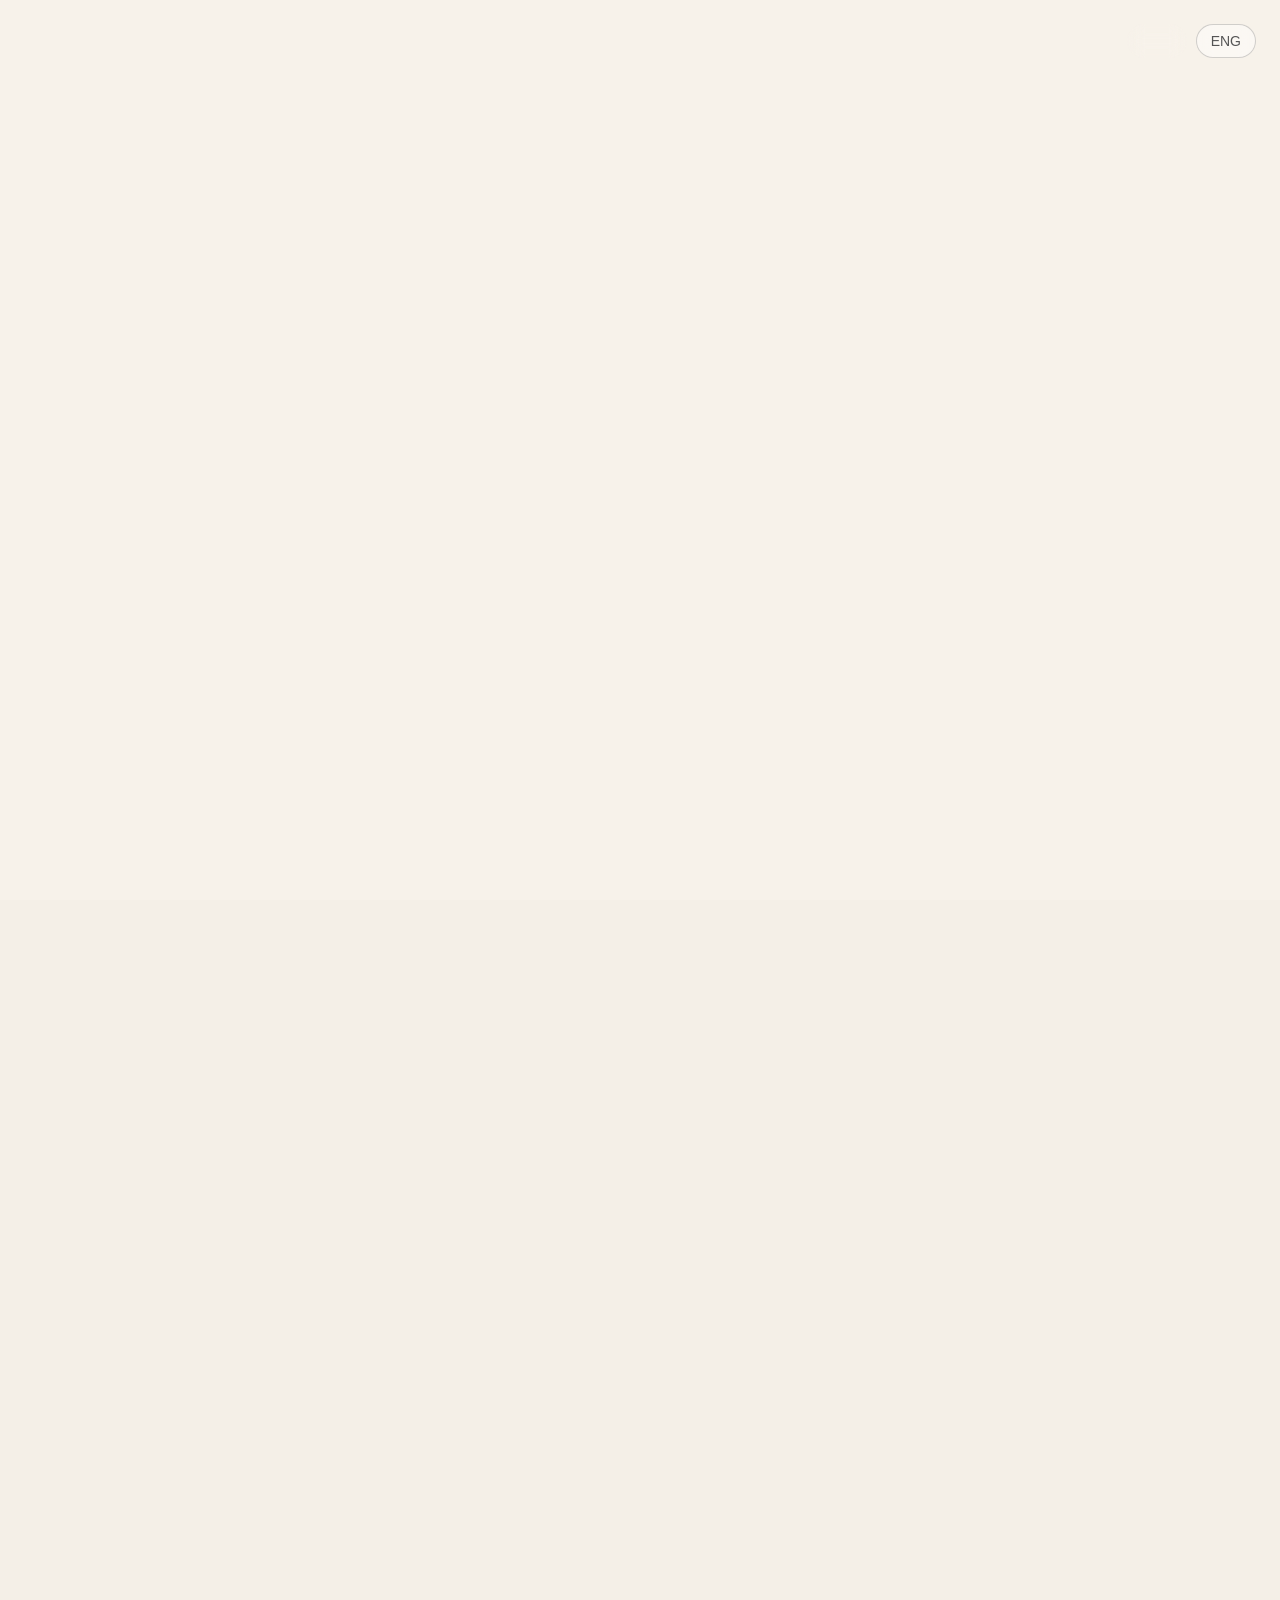
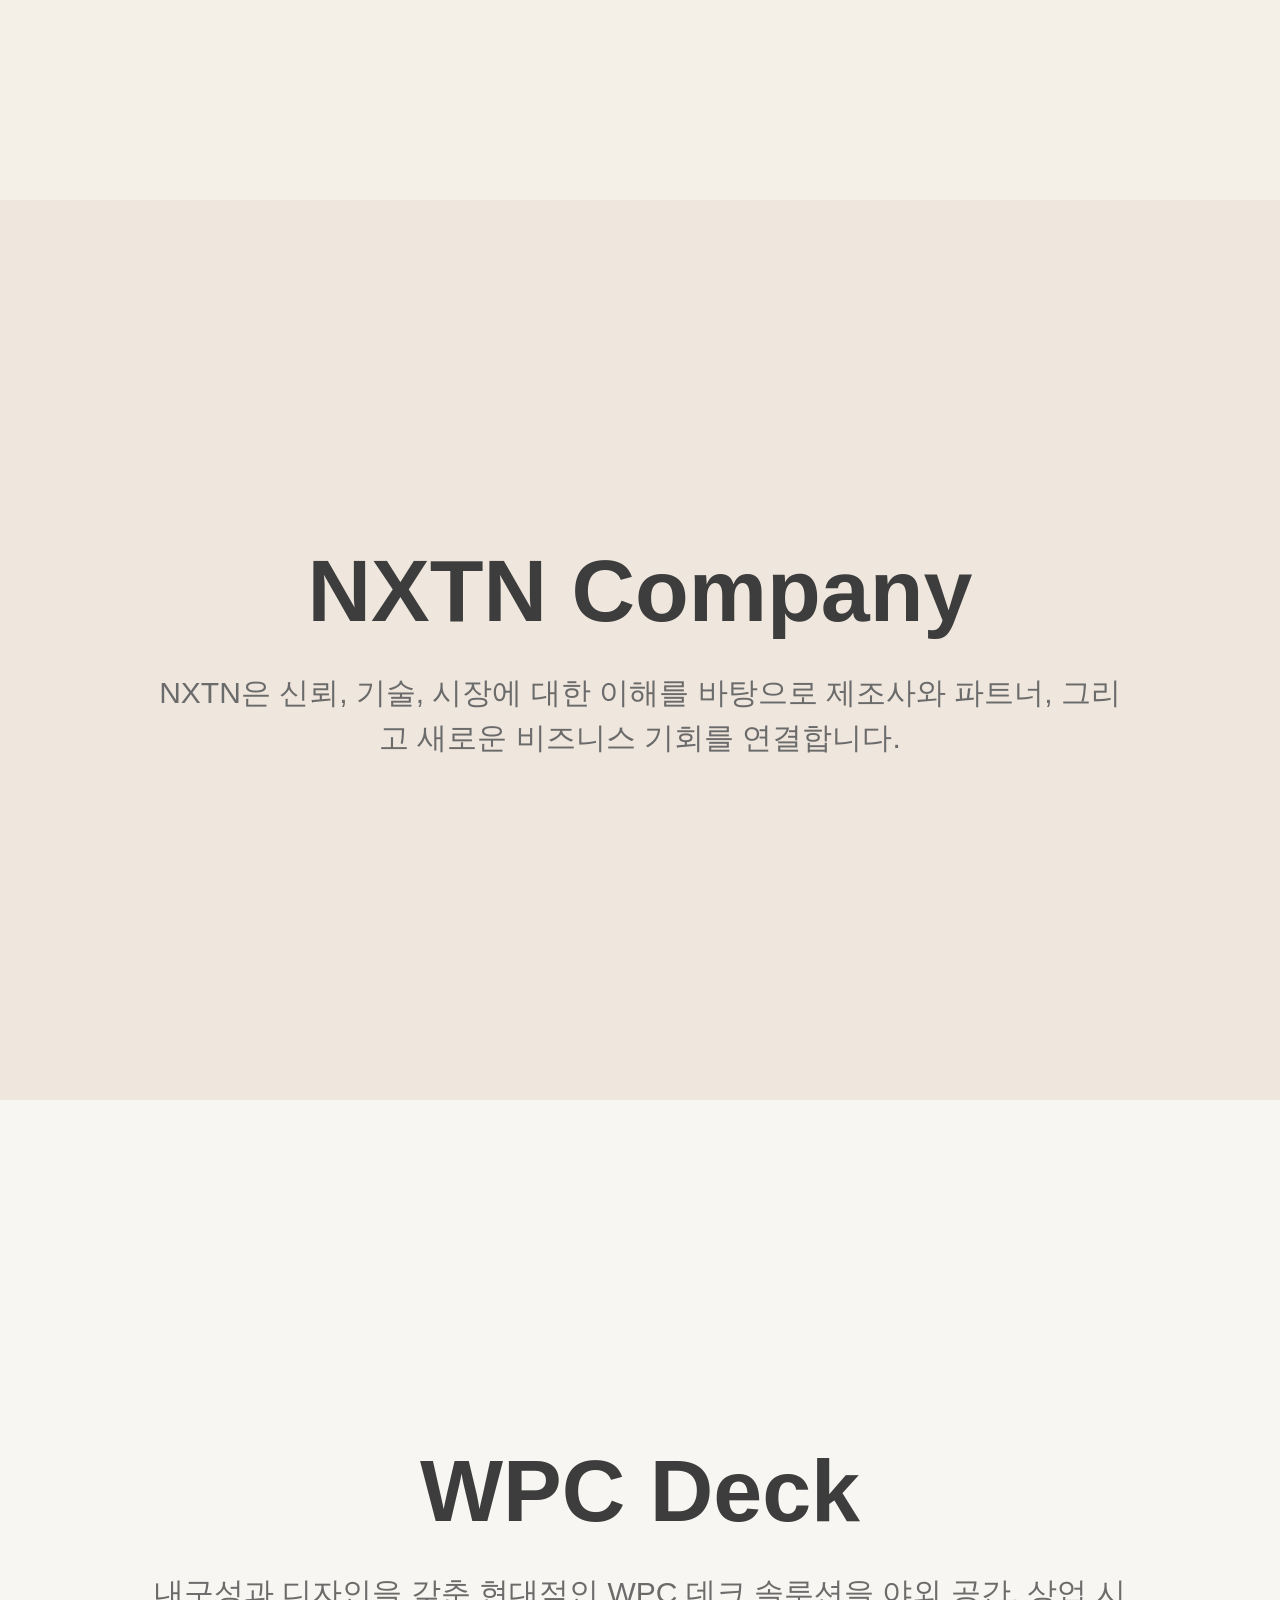
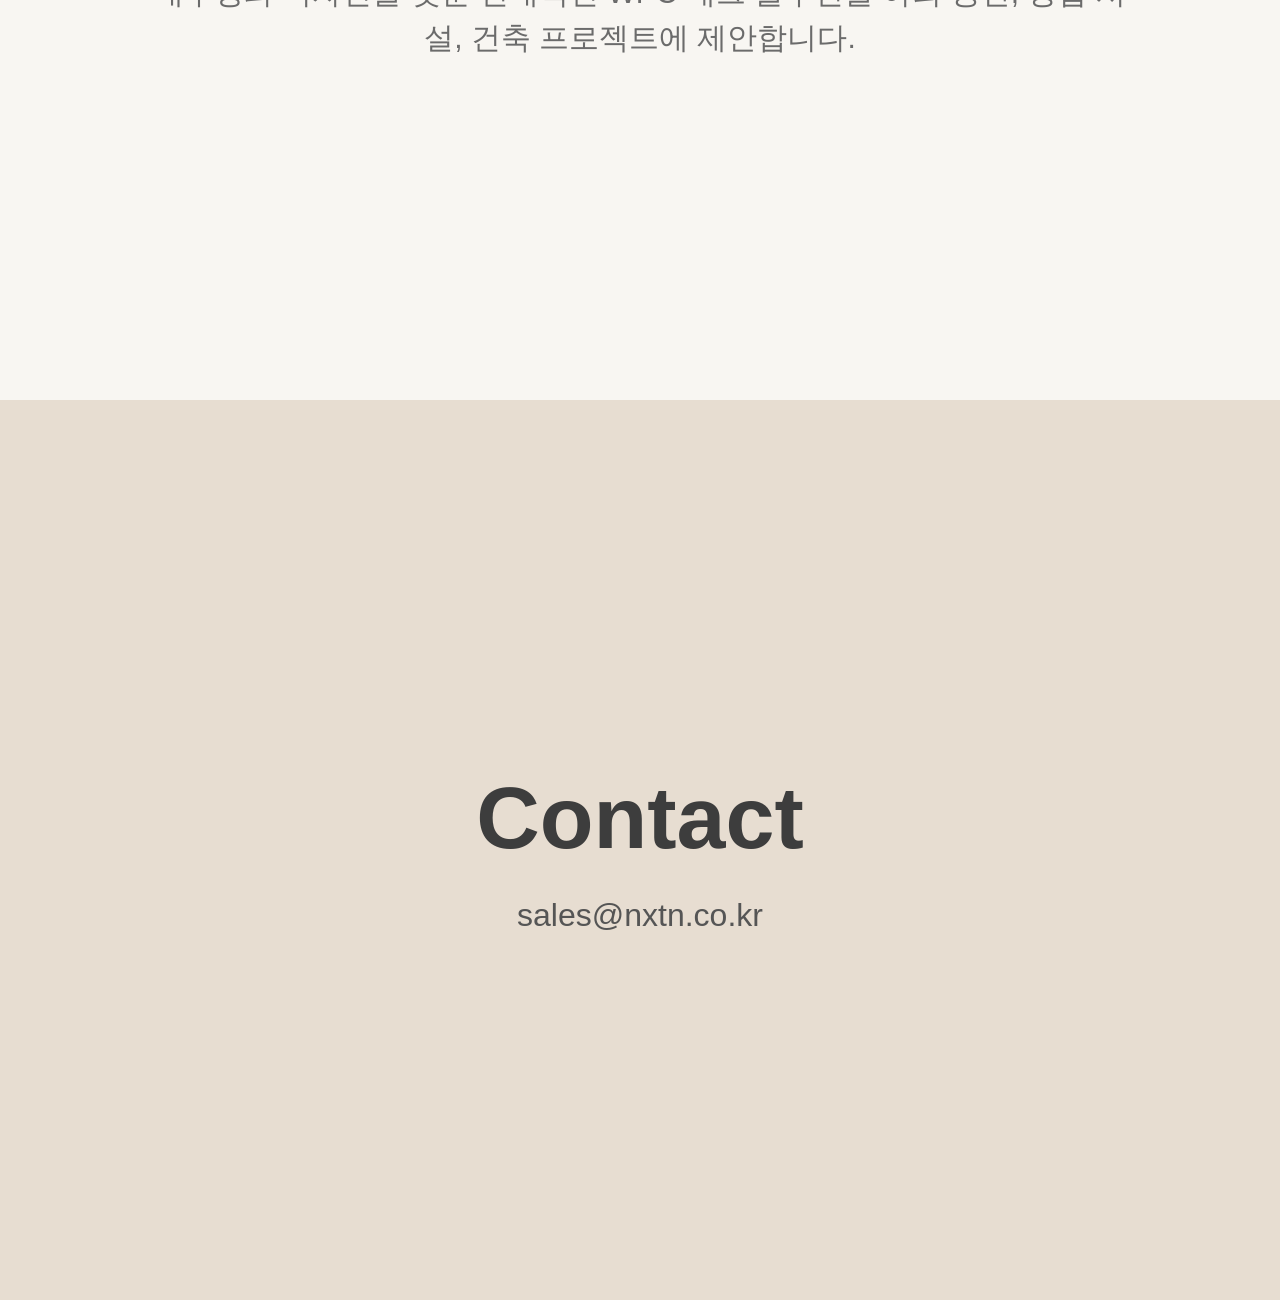
==== index.html @ 6526fb78 "Refactor logo section and update animations Removed unnecessary logo inner div and adjusted logo her" ====
<!DOCTYPE html>
<html lang="ko">
<head>
  <meta charset="UTF-8" />
  <meta name="viewport" content="width=device-width, initial-scale=1.0" />
  <title>NXTN Company</title>

  <style>
    * { margin: 0; padding: 0; box-sizing: border-box; }

    body {
      font-family: -apple-system, BlinkMacSystemFont, "Segoe UI", sans-serif;
      background: #F7F2EA;
      color: #333;
      overflow-x: hidden;
    }

    .lang-switch {
      position: fixed;
      top: 24px;
      right: 24px;
      z-index: 10;
      display: flex;
      gap: 8px;
    }

    .lang-switch button {
      border: 1px solid rgba(80,80,80,0.25);
      background: rgba(255,255,255,0.45);
      color: #555;
      padding: 8px 14px;
      border-radius: 20px;
      cursor: pointer;
      font-size: 14px;
      backdrop-filter: blur(8px);
    }

    .lang-switch button.active {
      background: #B89155;
      color: #fff;
      border-color: #B89155;
    }

    section {
      position: relative;
      min-height: 100vh;
      display: flex;
      align-items: center;
      justify-content: center;
      text-align: center;
      padding: 40px 24px;
      overflow: hidden;
    }

    .logo-hero {
      padding: 0;
      background: #F7F2EA;
      background-image: url("logo.png");
      background-size: cover;
      background-position: center center;
      background-repeat: no-repeat;
      animation: logoFadeIn 1.8s ease forwards;
    }

    .bg-video {
      position: absolute;
      inset: 0;
      width: 100%;
      height: 100%;
      object-fit: cover;
      z-index: 0;
      opacity: 0.75;
    }

    .video-only {
      padding: 0;
      background: #F3EEE6;
    }

    .video-only::after {
      content: "";
      position: absolute;
      inset: 0;
      background: rgba(247, 242, 234, 0.18);
      z-index: 1;
      pointer-events: none;
    }

    .inner {
      position: relative;
      z-index: 2;
      max-width: 980px;
      animation: fadeUp 1.6s ease forwards;
    }

    .about {
      background: #EFE7DD;
      color: #333;
    }

    .wpc-info {
      background: #F8F6F2;
      color: #333;
    }

    .about h2,
    .wpc-info h2,
    .contact h2 {
      font-size: clamp(38px, 7vw, 88px);
      font-weight: 600;
      margin-bottom: 28px;
      color: #3D3D3D;
    }

    .about p,
    .wpc-info p {
      font-size: clamp(18px, 2.4vw, 30px);
      line-height: 1.5;
      color: #6B6B6B;
    }

    .contact {
      background: #E7DDD1;
      color: #333;
      flex-direction: column;
    }

    .contact a {
      color: #555;
      text-decoration: none;
      font-size: clamp(20px, 3vw, 32px);
    }

    @keyframes fadeUp {
      from { opacity: 0; transform: translateY(28px); }
      to { opacity: 1; transform: translateY(0); }
    }

    @keyframes logoFadeIn {
      from { opacity: 0; transform: scale(1.03); }
      to { opacity: 1; transform: scale(1); }
    }

    @media (max-width: 600px) {
      .lang-switch {
        top: 16px;
        right: 16px;
      }

      .logo-hero {
        background-size: cover;
        background-position: center center;
      }
    }
  </style>
</head>

<body>

  <div class="lang-switch">
    <button class="active" onclick="setLanguage('ko')">KOR</button>
    <button onclick="setLanguage('en')">ENG</button>
  </div>

  <section class="hero logo-hero"></section>

  <section class="video-only">
    <video class="bg-video" autoplay muted loop playsinline>
      <source src="videos/wpc.mp4" type="video/mp4" />
    </video>
  </section>

  <section class="about">
    <div class="inner">
      <h2 data-ko="NXTN Company" data-en="NXTN Company">NXTN Company</h2>
      <p
        data-ko="NXTN은 신뢰, 기술, 시장에 대한 이해를 바탕으로 제조사와 파트너, 그리고 새로운 비즈니스 기회를 연결합니다."
        data-en="NXTN connects manufacturers, partners, and business opportunities through trust, technology, and market insight."
      >
        NXTN은 신뢰, 기술, 시장에 대한 이해를 바탕으로 제조사와 파트너, 그리고 새로운 비즈니스 기회를 연결합니다.
      </p>
    </div>
  </section>

  <section class="wpc-info">
    <div class="inner">
      <h2 data-ko="WPC Deck" data-en="WPC Deck">WPC Deck</h2>
      <p
        data-ko="내구성과 디자인을 갖춘 현대적인 WPC 데크 솔루션을 야외 공간, 상업 시설, 건축 프로젝트에 제안합니다."
        data-en="We introduce durable and modern WPC decking solutions for outdoor spaces, commercial projects, and architectural applications."
      >
        내구성과 디자인을 갖춘 현대적인 WPC 데크 솔루션을 야외 공간, 상업 시설, 건축 프로젝트에 제안합니다.
      </p>
    </div>
  </section>

  <section class="contact">
    <h2 data-ko="Contact" data-en="Contact">Contact</h2>
    <a href="mailto:sales@nxtn.co.kr">sales@nxtn.co.kr</a>
  </section>

  <script>
    function setLanguage(lang) {
      document.documentElement.lang = lang;

      document.querySelectorAll("[data-ko][data-en]").forEach(function(el) {
        el.textContent = el.dataset[lang];
      });

      document.querySelectorAll(".lang-switch button").forEach(function(btn) {
        btn.classList.remove("active");
      });

      if (lang === "ko") {
        document.querySelector(".lang-switch button:nth-child(1)").classList.add("active");
      } else {
        document.querySelector(".lang-switch button:nth-child(2)").classList.add("active");
      }
    }

    setLanguage("ko");
  </script>

</body>
</html>
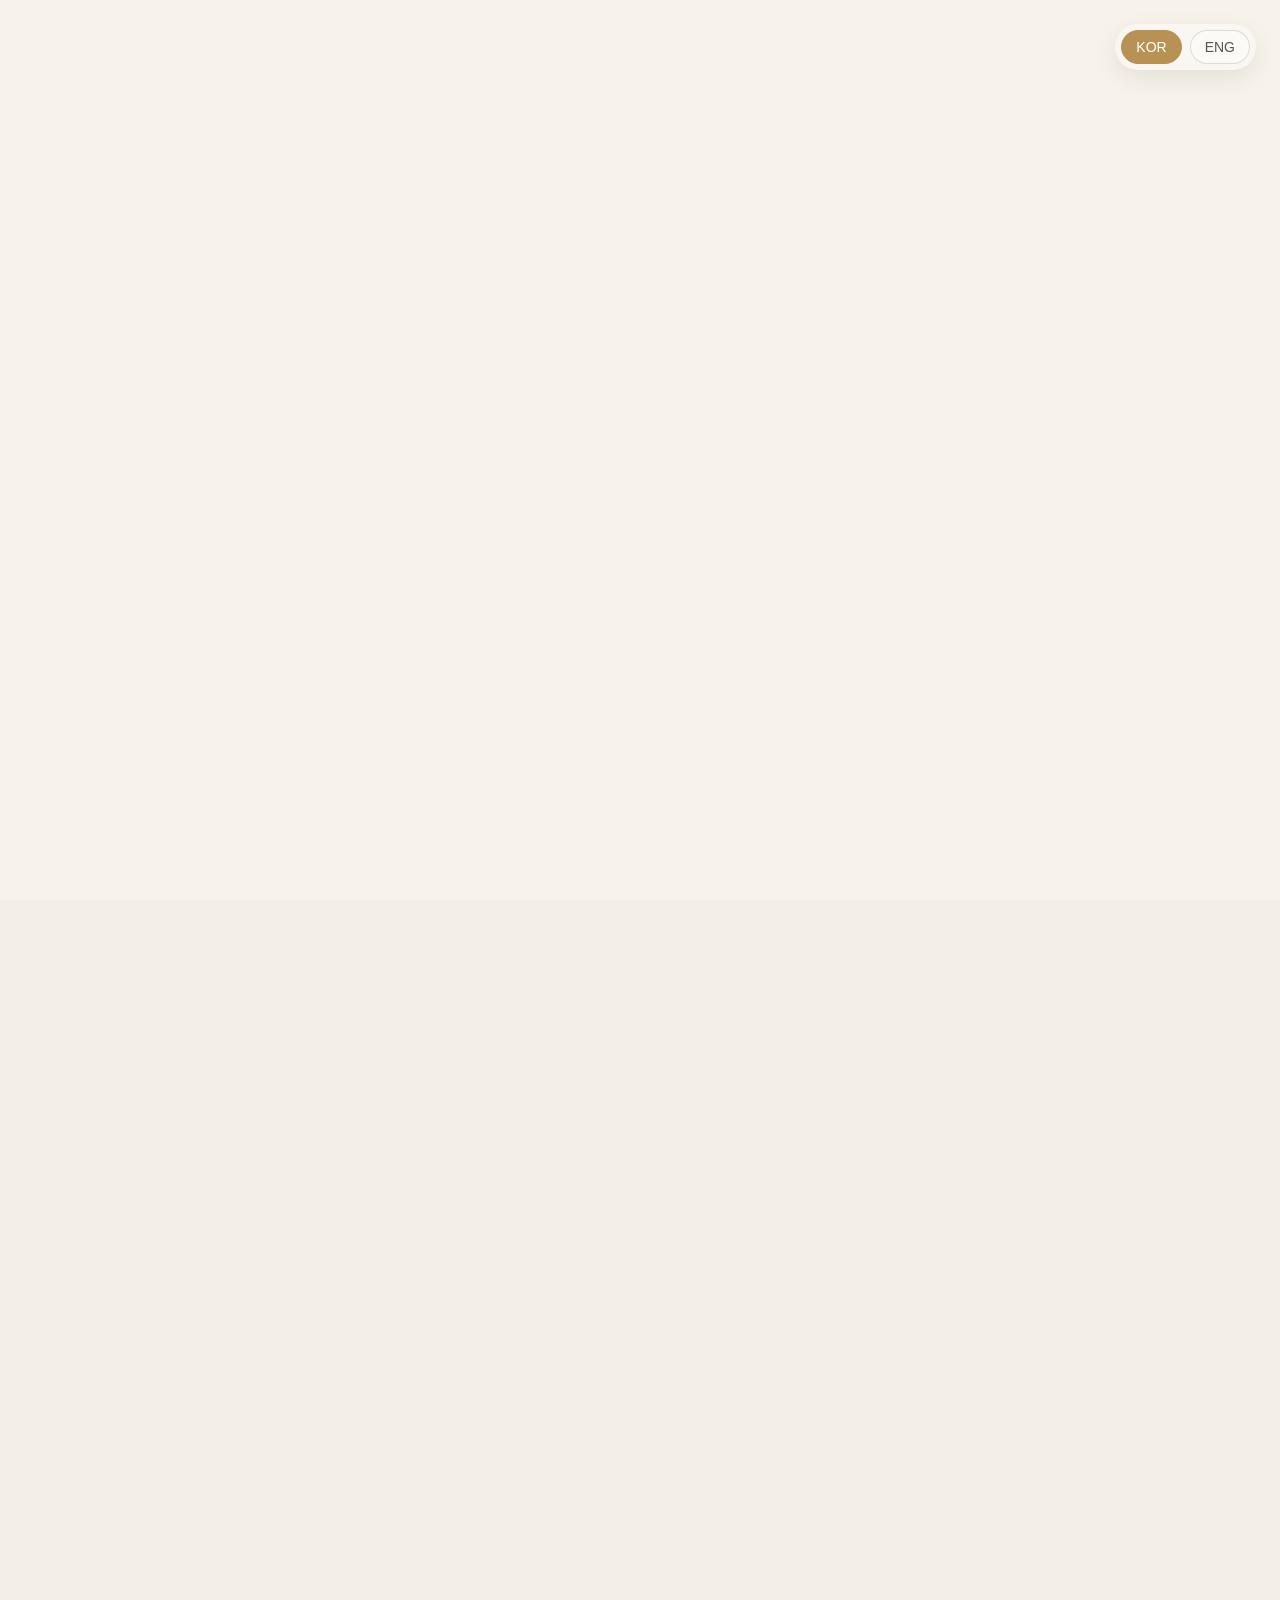
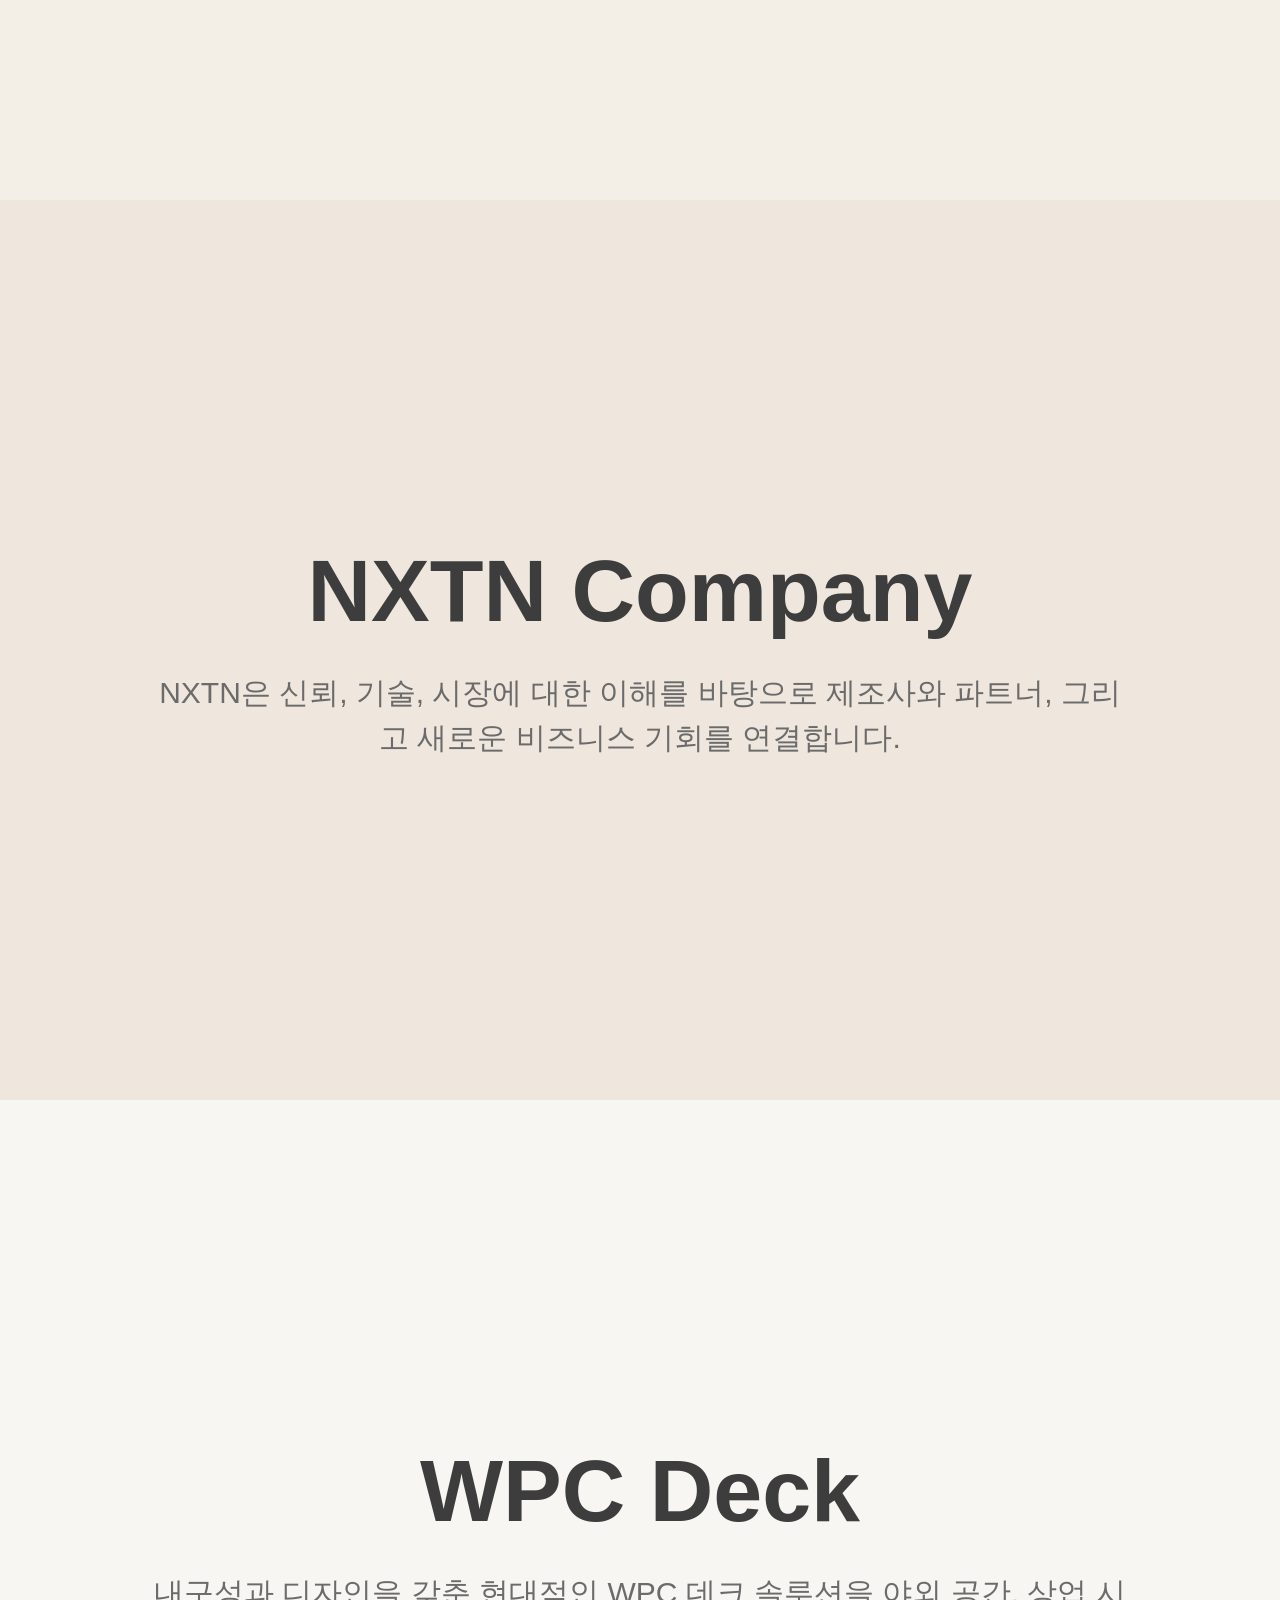
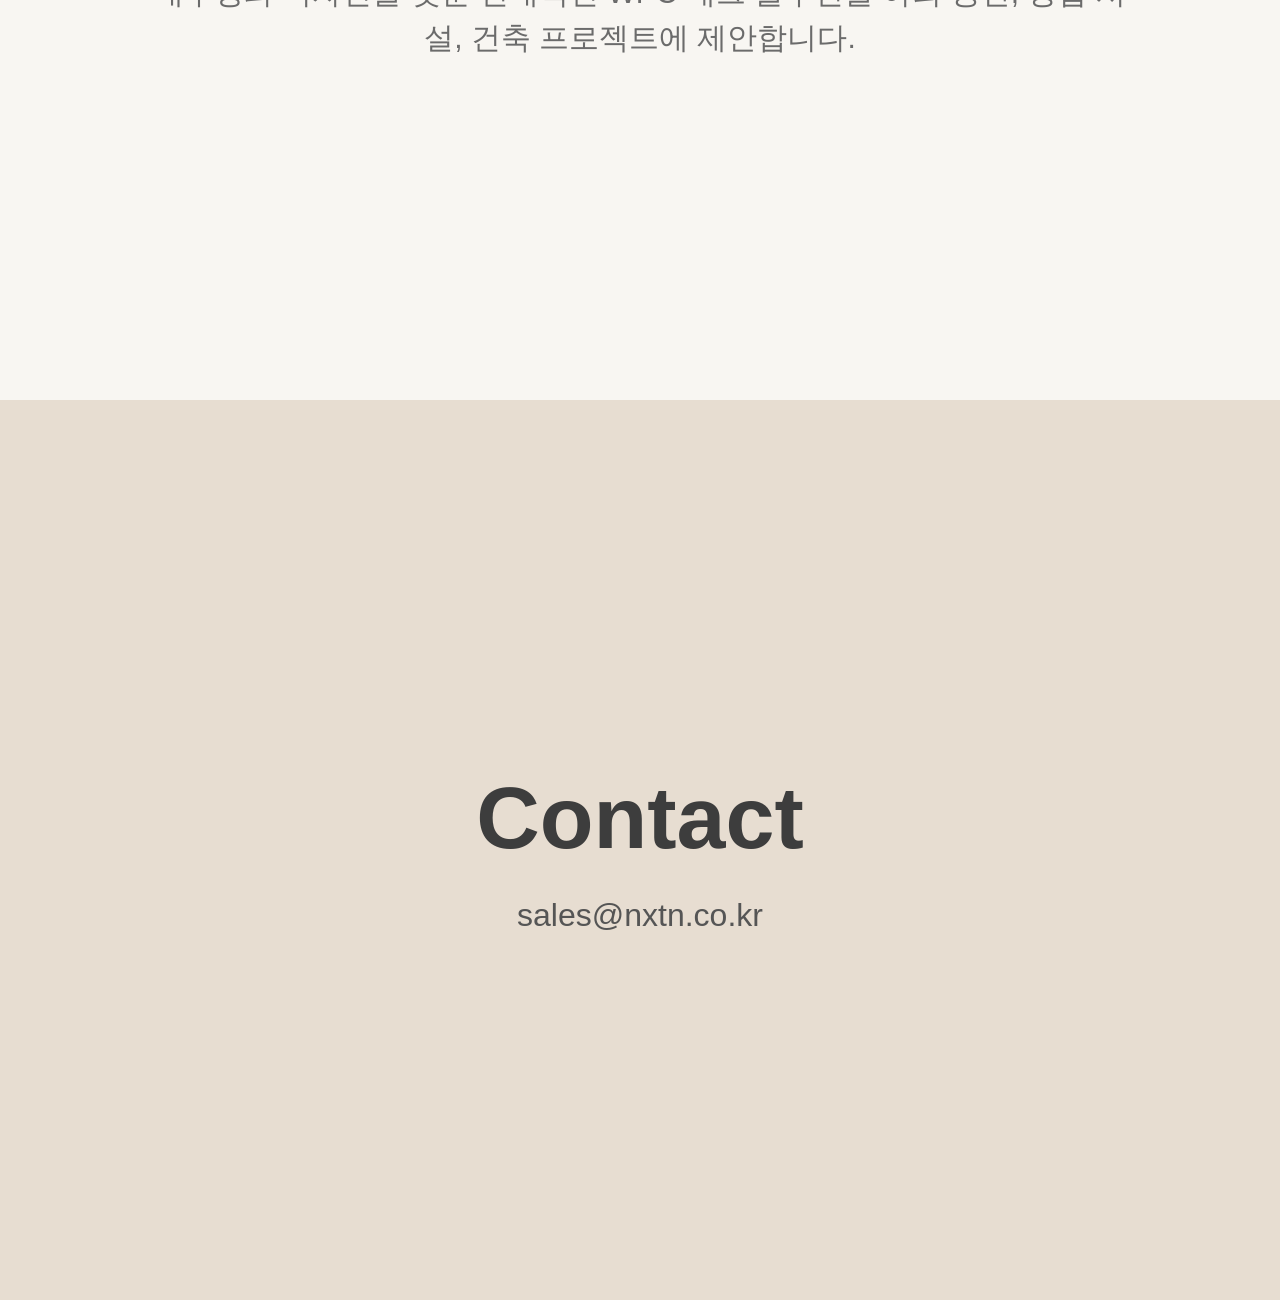
==== commit daa4bb9e: "Remove background video styles from index.html Removed background video styles and adjusted related " ====
--- a/index.html
+++ b/index.html
@@ -22,17 +22,21 @@
       z-index: 10;
       display: flex;
       gap: 8px;
+      padding: 6px;
+      border-radius: 999px;
+      background: rgba(255,255,255,0.35);
+      backdrop-filter: blur(14px);
+      box-shadow: 0 8px 24px rgba(0,0,0,0.08);
     }
 
     .lang-switch button {
-      border: 1px solid rgba(80,80,80,0.25);
-      background: rgba(255,255,255,0.45);
+      border: 1px solid rgba(80,80,80,0.18);
+      background: rgba(255,255,255,0.35);
       color: #555;
       padding: 8px 14px;
       border-radius: 20px;
       cursor: pointer;
       font-size: 14px;
-      backdrop-filter: blur(8px);
     }
 
     .lang-switch button.active {
@@ -62,35 +66,30 @@
       animation: logoFadeIn 1.8s ease forwards;
     }
 
-    .bg-video {
-      position: absolute;
-      inset: 0;
-      width: 100%;
-      height: 100%;
-      object-fit: cover;
-      z-index: 0;
-      opacity: 0.75;
-    }
-
     .video-only {
       padding: 0;
       background: #F3EEE6;
     }
 
-    .video-only::after {
-      content: "";
-      position: absolute;
-      inset: 0;
-      background: rgba(247, 242, 234, 0.18);
-      z-index: 1;
-      pointer-events: none;
-    }
+.video-only::after {
+  display: none;
+}
 
     .inner {
       position: relative;
       z-index: 2;
       max-width: 980px;
-      animation: fadeUp 1.6s ease forwards;
+    }
+
+    .fade-section .inner {
+      opacity: 0;
+      transform: translateY(34px);
+      transition: opacity 1.1s ease, transform 1.1s ease;
+    }
+
+    .fade-section.show .inner {
+      opacity: 1;
+      transform: translateY(0);
     }
 
     .about {
@@ -131,25 +130,25 @@
       font-size: clamp(20px, 3vw, 32px);
     }
 
-    @keyframes fadeUp {
-      from { opacity: 0; transform: translateY(28px); }
-      to { opacity: 1; transform: translateY(0); }
-    }
-
     @keyframes logoFadeIn {
       from { opacity: 0; transform: scale(1.03); }
       to { opacity: 1; transform: scale(1); }
     }
 
-    @media (max-width: 600px) {
+    @media (max-width: 768px) {
       .lang-switch {
         top: 16px;
         right: 16px;
       }
 
       .logo-hero {
+        background-image: url("logo m.png"), url("logo.png");
         background-size: cover;
         background-position: center center;
+      }
+
+      .bg-video {
+        object-fit: cover;
       }
     }
   </style>
@@ -166,11 +165,12 @@
 
   <section class="video-only">
     <video class="bg-video" autoplay muted loop playsinline>
+      <source src="videos/wpc m.mp4" type="video/mp4" media="(max-width: 768px)" />
       <source src="videos/wpc.mp4" type="video/mp4" />
     </video>
   </section>
 
-  <section class="about">
+  <section class="about fade-section">
     <div class="inner">
       <h2 data-ko="NXTN Company" data-en="NXTN Company">NXTN Company</h2>
       <p
@@ -182,7 +182,7 @@
     </div>
   </section>
 
-  <section class="wpc-info">
+  <section class="wpc-info fade-section">
     <div class="inner">
       <h2 data-ko="WPC Deck" data-en="WPC Deck">WPC Deck</h2>
       <p
@@ -194,7 +194,7 @@
     </div>
   </section>
 
-  <section class="contact">
+  <section class="contact fade-section">
     <h2 data-ko="Contact" data-en="Contact">Contact</h2>
     <a href="mailto:sales@nxtn.co.kr">sales@nxtn.co.kr</a>
   </section>
@@ -219,6 +219,18 @@
     }
 
     setLanguage("ko");
+
+    const observer = new IntersectionObserver(function(entries) {
+      entries.forEach(function(entry) {
+        if (entry.isIntersecting) {
+          entry.target.classList.add("show");
+        }
+      });
+    }, { threshold: 0.25 });
+
+    document.querySelectorAll(".fade-section").forEach(function(section) {
+      observer.observe(section);
+    });
   </script>
 
 </body>
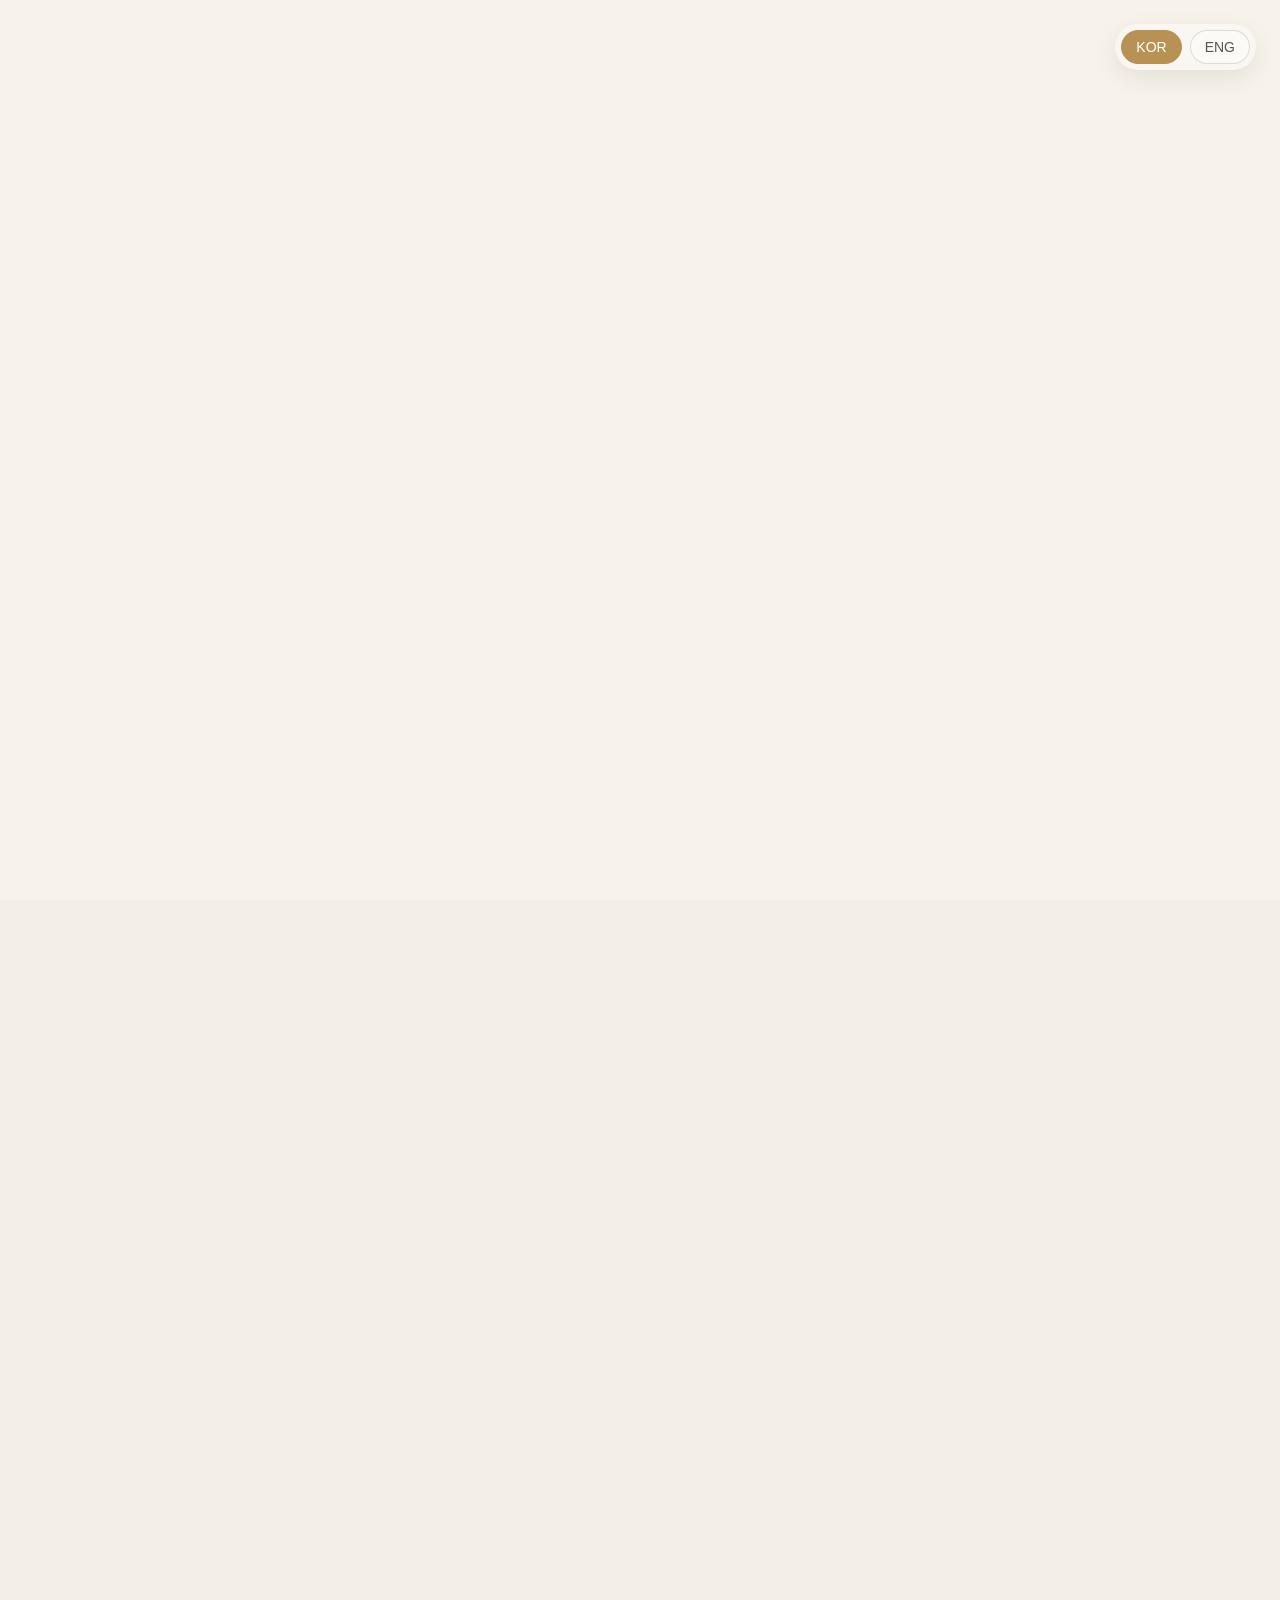
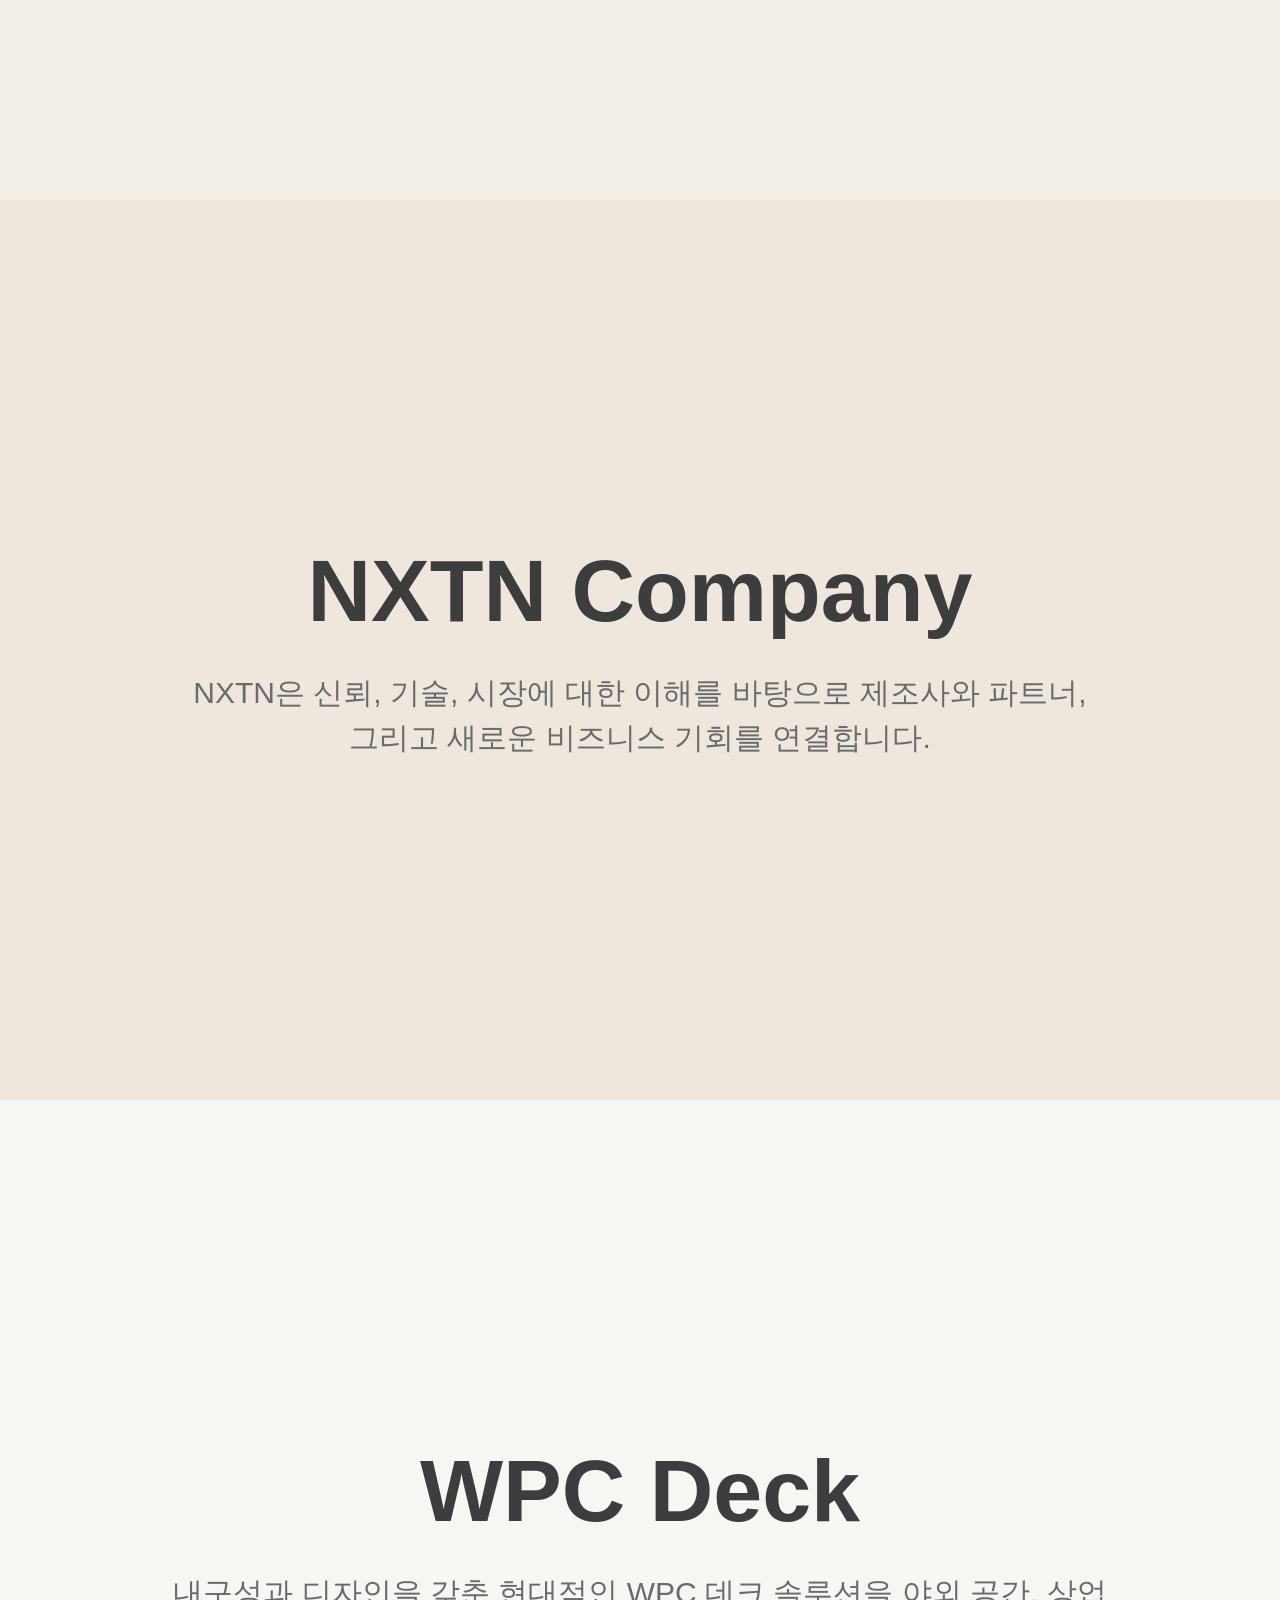
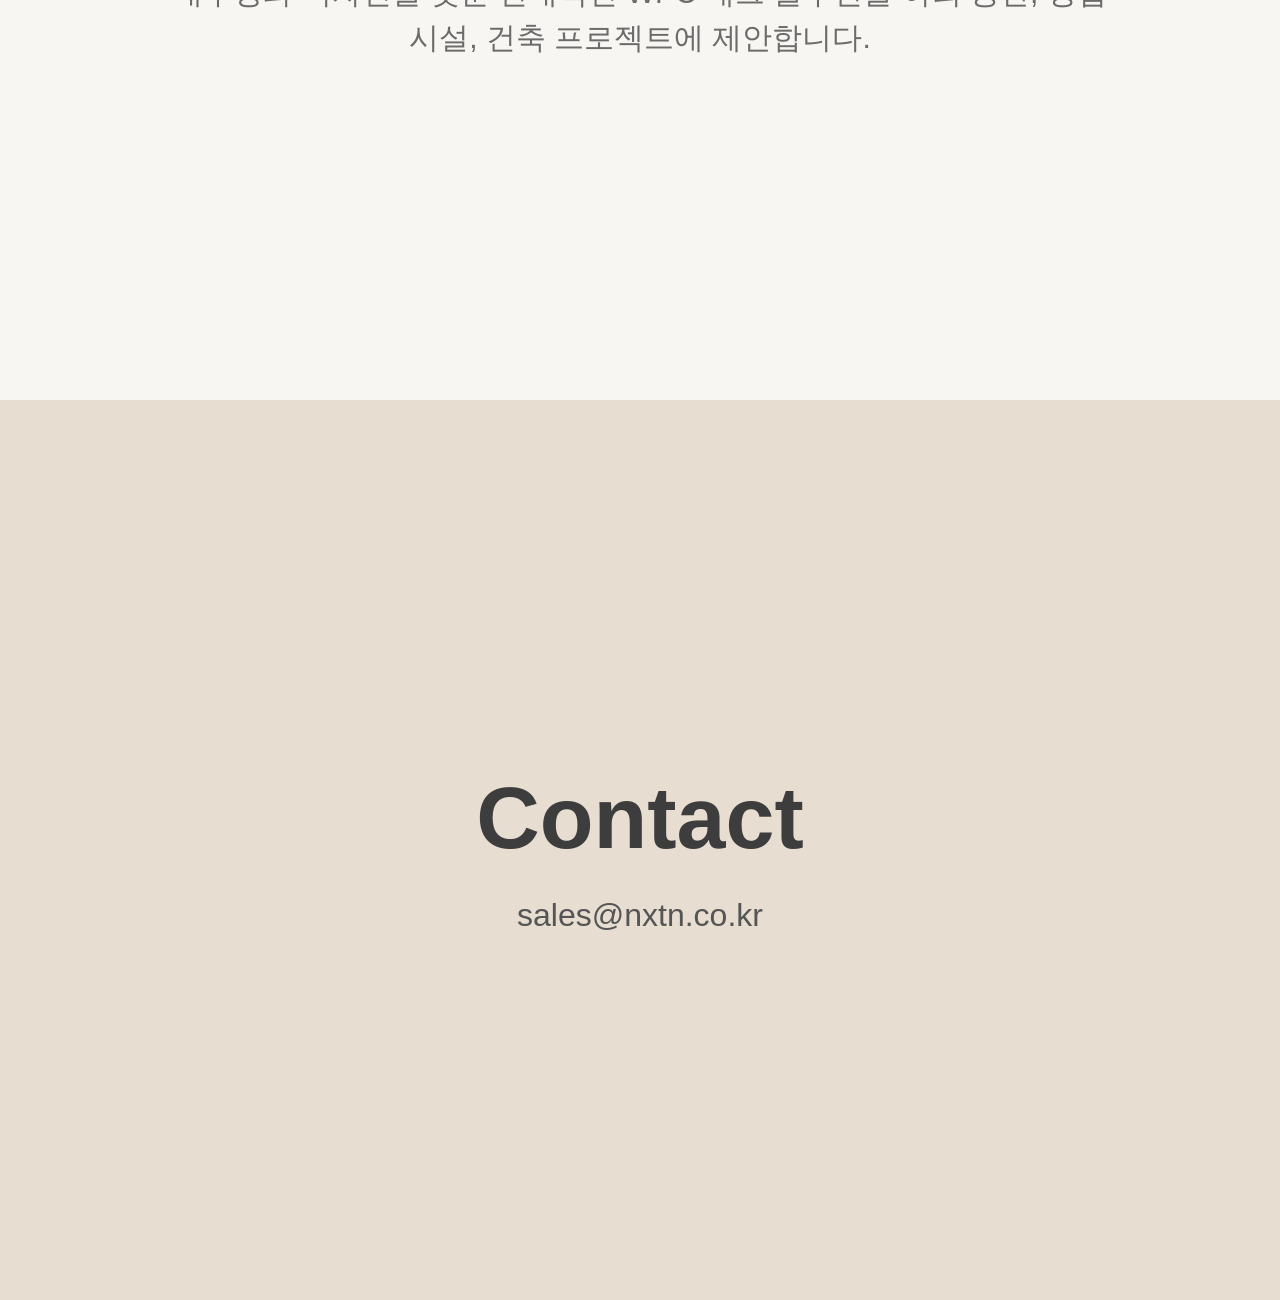
==== commit 4c9bf053: "Refactor HTML structure and clean up comments" ====
--- a/index.html
+++ b/index.html
@@ -6,32 +6,42 @@
   <title>NXTN Company</title>
 
   <style>
-    * { margin: 0; padding: 0; box-sizing: border-box; }
+    * {
+      margin: 0;
+      padding: 0;
+      box-sizing: border-box;
+    }
+
+    html,
+    body {
+      width: 100%;
+      overflow-x: hidden;
+    }
 
     body {
       font-family: -apple-system, BlinkMacSystemFont, "Segoe UI", sans-serif;
       background: #F7F2EA;
       color: #333;
-      overflow-x: hidden;
     }
 
     .lang-switch {
       position: fixed;
       top: 24px;
       right: 24px;
-      z-index: 10;
+      z-index: 100;
       display: flex;
       gap: 8px;
       padding: 6px;
       border-radius: 999px;
-      background: rgba(255,255,255,0.35);
+      background: rgba(255, 255, 255, 0.35);
       backdrop-filter: blur(14px);
-      box-shadow: 0 8px 24px rgba(0,0,0,0.08);
+      -webkit-backdrop-filter: blur(14px);
+      box-shadow: 0 8px 24px rgba(0, 0, 0, 0.08);
     }
 
     .lang-switch button {
-      border: 1px solid rgba(80,80,80,0.18);
-      background: rgba(255,255,255,0.35);
+      border: 1px solid rgba(80, 80, 80, 0.18);
+      background: rgba(255, 255, 255, 0.35);
       color: #555;
       padding: 8px 14px;
       border-radius: 20px;
@@ -47,7 +57,9 @@
 
     section {
       position: relative;
+      width: 100%;
       min-height: 100vh;
+      min-height: 100svh;
       display: flex;
       align-items: center;
       justify-content: center;
@@ -58,7 +70,7 @@
 
     .logo-hero {
       padding: 0;
-      background: #F7F2EA;
+      background-color: #F7F2EA;
       background-image: url("logo.png");
       background-size: cover;
       background-position: center center;
@@ -67,60 +79,82 @@
     }
 
     .video-only {
+      position: relative;
       padding: 0;
+      width: 100%;
+      min-height: 100vh;
+      min-height: 100svh;
       background: #F3EEE6;
-    }
-
-.video-only::after {
-  display: none;
-}
+      overflow: hidden;
+    }
+
+    .bg-video {
+      position: absolute;
+      inset: 0;
+      width: 100%;
+      height: 100%;
+      object-fit: cover;
+      object-position: center center;
+      display: block;
+    }
+
+    .desktop-video {
+      display: block;
+    }
+
+    .mobile-video {
+      display: none;
+    }
 
     .inner {
       position: relative;
       z-index: 2;
+      width: 100%;
       max-width: 980px;
     }
 
-    .fade-section .inner {
+    .fade-section .inner,
+    .fade-section > h2,
+    .fade-section > a {
       opacity: 0;
       transform: translateY(34px);
       transition: opacity 1.1s ease, transform 1.1s ease;
     }
 
-    .fade-section.show .inner {
+    .fade-section.show .inner,
+    .fade-section.show > h2,
+    .fade-section.show > a {
       opacity: 1;
       transform: translateY(0);
     }
 
     .about {
       background: #EFE7DD;
-      color: #333;
     }
 
     .wpc-info {
       background: #F8F6F2;
-      color: #333;
     }
 
     .about h2,
     .wpc-info h2,
     .contact h2 {
+      margin-bottom: 28px;
+      color: #3D3D3D;
       font-size: clamp(38px, 7vw, 88px);
       font-weight: 600;
-      margin-bottom: 28px;
-      color: #3D3D3D;
     }
 
     .about p,
     .wpc-info p {
+      color: #6B6B6B;
       font-size: clamp(18px, 2.4vw, 30px);
       line-height: 1.5;
-      color: #6B6B6B;
+      word-break: keep-all;
     }
 
     .contact {
       background: #E7DDD1;
-      color: #333;
       flex-direction: column;
     }
 
@@ -131,8 +165,15 @@
     }
 
     @keyframes logoFadeIn {
-      from { opacity: 0; transform: scale(1.03); }
-      to { opacity: 1; transform: scale(1); }
+      from {
+        opacity: 0;
+        transform: scale(1.03);
+      }
+
+      to {
+        opacity: 1;
+        transform: scale(1);
+      }
     }
 
     @media (max-width: 768px) {
@@ -147,8 +188,20 @@
         background-position: center center;
       }
 
-      .bg-video {
-        object-fit: cover;
+      .desktop-video {
+        display: none;
+      }
+
+      .mobile-video {
+        display: block;
+      }
+
+      section {
+        padding: 40px 20px;
+      }
+
+      .video-only {
+        padding: 0;
       }
     }
   </style>
@@ -157,80 +210,140 @@
 <body>
 
   <div class="lang-switch">
-    <button class="active" onclick="setLanguage('ko')">KOR</button>
-    <button onclick="setLanguage('en')">ENG</button>
+    <button type="button" class="active" onclick="setLanguage('ko')">
+      KOR
+    </button>
+
+    <button type="button" onclick="setLanguage('en')">
+      ENG
+    </button>
   </div>
 
   <section class="hero logo-hero"></section>
 
   <section class="video-only">
-    <video class="bg-video" autoplay muted loop playsinline>
-      <source src="videos/wpc m.mp4" type="video/mp4" media="(max-width: 768px)" />
-      <source src="videos/wpc.mp4" type="video/mp4" />
+    <video
+      class="bg-video desktop-video"
+      autoplay
+      muted
+      loop
+      playsinline
+      preload="auto"
+    >
+      <source src="videos/16n9-nxtn.MP4" type="video/mp4" />
+    </video>
+
+    <video
+      class="bg-video mobile-video"
+      autoplay
+      muted
+      loop
+      playsinline
+      preload="auto"
+    >
+      <source src="videos/1n1-nxtn.MP4" type="video/mp4" />
     </video>
   </section>
 
   <section class="about fade-section">
     <div class="inner">
-      <h2 data-ko="NXTN Company" data-en="NXTN Company">NXTN Company</h2>
+      <h2 data-ko="NXTN Company" data-en="NXTN Company">
+        NXTN Company
+      </h2>
+
       <p
         data-ko="NXTN은 신뢰, 기술, 시장에 대한 이해를 바탕으로 제조사와 파트너, 그리고 새로운 비즈니스 기회를 연결합니다."
         data-en="NXTN connects manufacturers, partners, and business opportunities through trust, technology, and market insight."
       >
-        NXTN은 신뢰, 기술, 시장에 대한 이해를 바탕으로 제조사와 파트너, 그리고 새로운 비즈니스 기회를 연결합니다.
+        NXTN은 신뢰, 기술, 시장에 대한 이해를 바탕으로 제조사와 파트너,
+        그리고 새로운 비즈니스 기회를 연결합니다.
       </p>
     </div>
   </section>
 
   <section class="wpc-info fade-section">
     <div class="inner">
-      <h2 data-ko="WPC Deck" data-en="WPC Deck">WPC Deck</h2>
+      <h2 data-ko="WPC Deck" data-en="WPC Deck">
+        WPC Deck
+      </h2>
+
       <p
         data-ko="내구성과 디자인을 갖춘 현대적인 WPC 데크 솔루션을 야외 공간, 상업 시설, 건축 프로젝트에 제안합니다."
         data-en="We introduce durable and modern WPC decking solutions for outdoor spaces, commercial projects, and architectural applications."
       >
-        내구성과 디자인을 갖춘 현대적인 WPC 데크 솔루션을 야외 공간, 상업 시설, 건축 프로젝트에 제안합니다.
+        내구성과 디자인을 갖춘 현대적인 WPC 데크 솔루션을 야외 공간,
+        상업 시설, 건축 프로젝트에 제안합니다.
       </p>
     </div>
   </section>
 
   <section class="contact fade-section">
-    <h2 data-ko="Contact" data-en="Contact">Contact</h2>
-    <a href="mailto:sales@nxtn.co.kr">sales@nxtn.co.kr</a>
+    <h2 data-ko="Contact" data-en="Contact">
+      Contact
+    </h2>
+
+    <a href="mailto:sales@nxtn.co.kr">
+      sales@nxtn.co.kr
+    </a>
   </section>
 
   <script>
     function setLanguage(lang) {
       document.documentElement.lang = lang;
 
-      document.querySelectorAll("[data-ko][data-en]").forEach(function(el) {
+      document.querySelectorAll("[data-ko][data-en]").forEach(function (el) {
         el.textContent = el.dataset[lang];
       });
 
-      document.querySelectorAll(".lang-switch button").forEach(function(btn) {
+      document.querySelectorAll(".lang-switch button").forEach(function (btn) {
         btn.classList.remove("active");
       });
 
       if (lang === "ko") {
-        document.querySelector(".lang-switch button:nth-child(1)").classList.add("active");
+        document
+          .querySelector(".lang-switch button:nth-child(1)")
+          .classList.add("active");
       } else {
-        document.querySelector(".lang-switch button:nth-child(2)").classList.add("active");
+        document
+          .querySelector(".lang-switch button:nth-child(2)")
+          .classList.add("active");
       }
     }
 
     setLanguage("ko");
 
-    const observer = new IntersectionObserver(function(entries) {
-      entries.forEach(function(entry) {
-        if (entry.isIntersecting) {
-          entry.target.classList.add("show");
+    const observer = new IntersectionObserver(
+      function (entries) {
+        entries.forEach(function (entry) {
+          if (entry.isIntersecting) {
+            entry.target.classList.add("show");
+          }
+        });
+      },
+      {
+        threshold: 0.25
+      }
+    );
+
+    document.querySelectorAll(".fade-section").forEach(function (section) {
+      observer.observe(section);
+    });
+
+    function playVisibleVideo() {
+      document.querySelectorAll(".bg-video").forEach(function (video) {
+        const visible = window.getComputedStyle(video).display !== "none";
+
+        if (visible) {
+          video.play().catch(function () {});
+        } else {
+          video.pause();
         }
       });
-    }, { threshold: 0.25 });
-
-    document.querySelectorAll(".fade-section").forEach(function(section) {
-      observer.observe(section);
-    });
+    }
+
+    window.addEventListener("load", playVisibleVideo);
+    window.addEventListener("resize", playVisibleVideo);
+    window.addEventListener("orientationchange", playVisibleVideo);
   </script>
 
 </body>
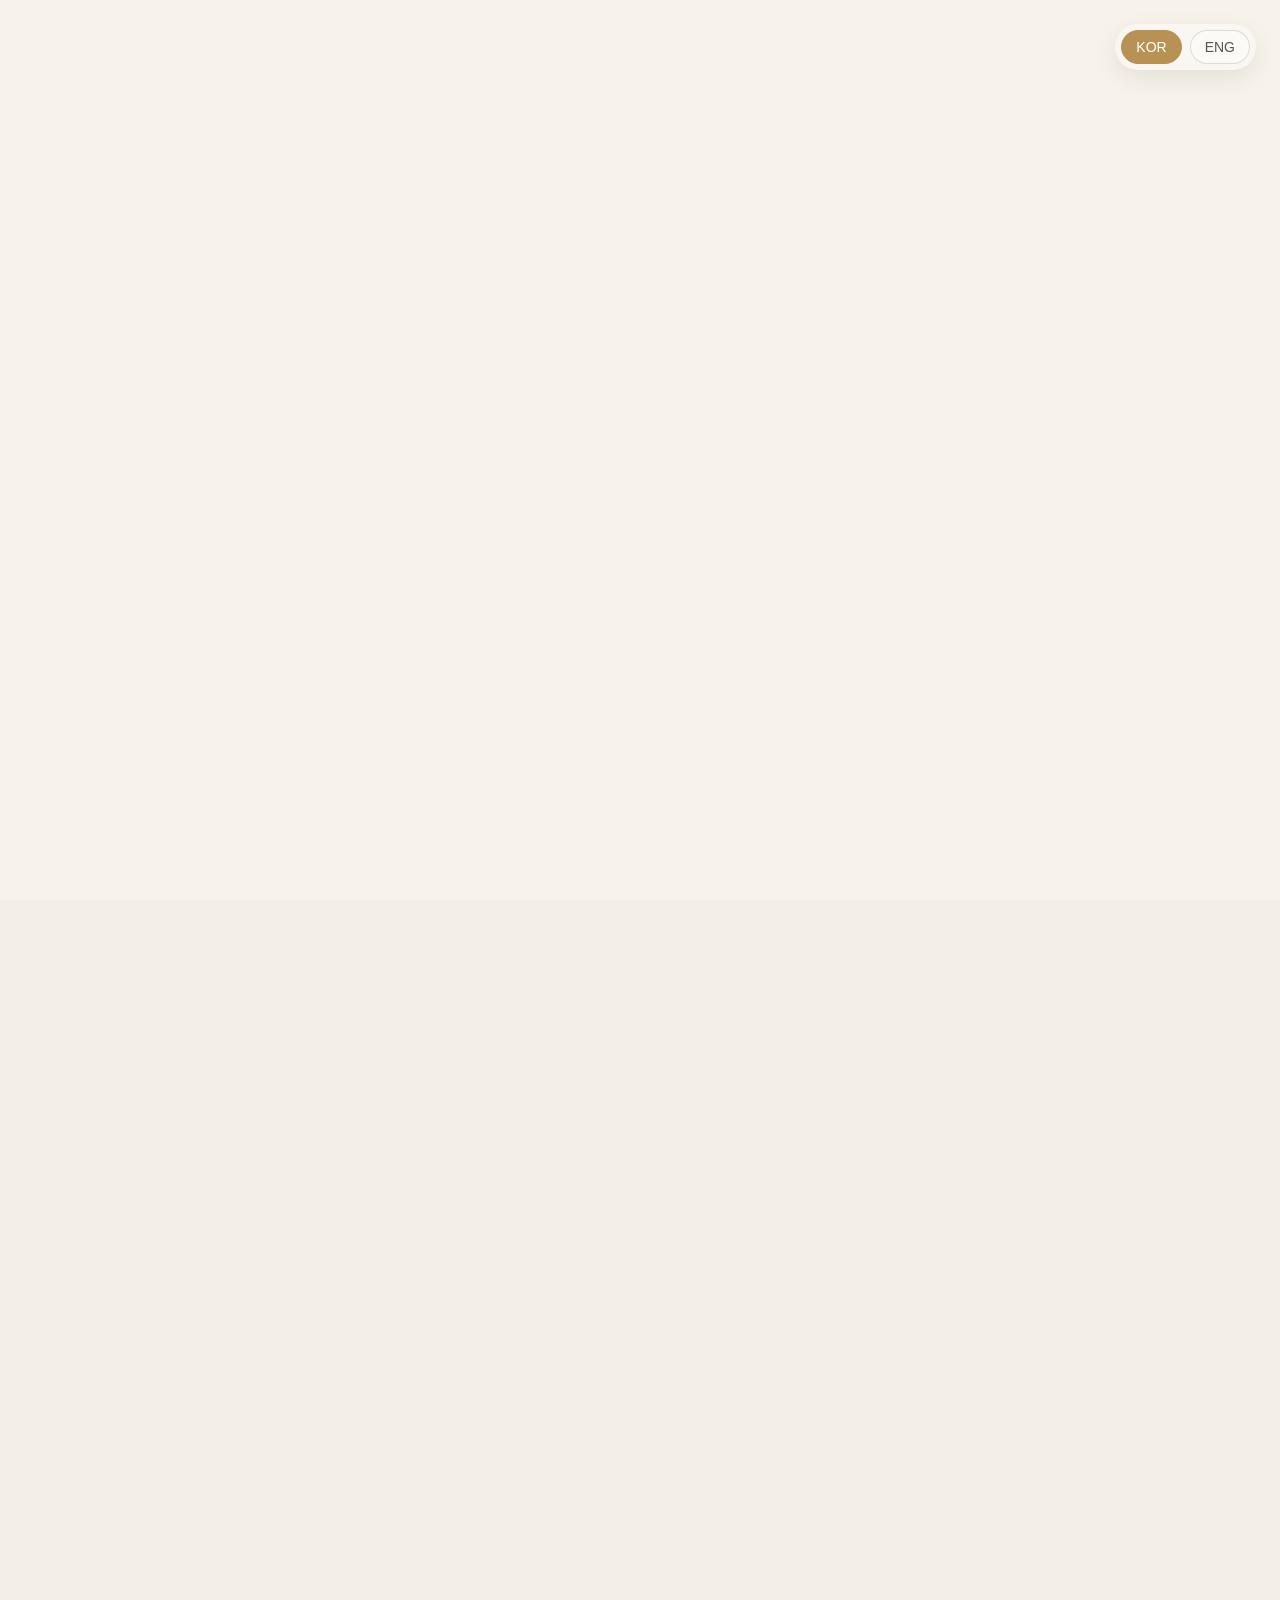
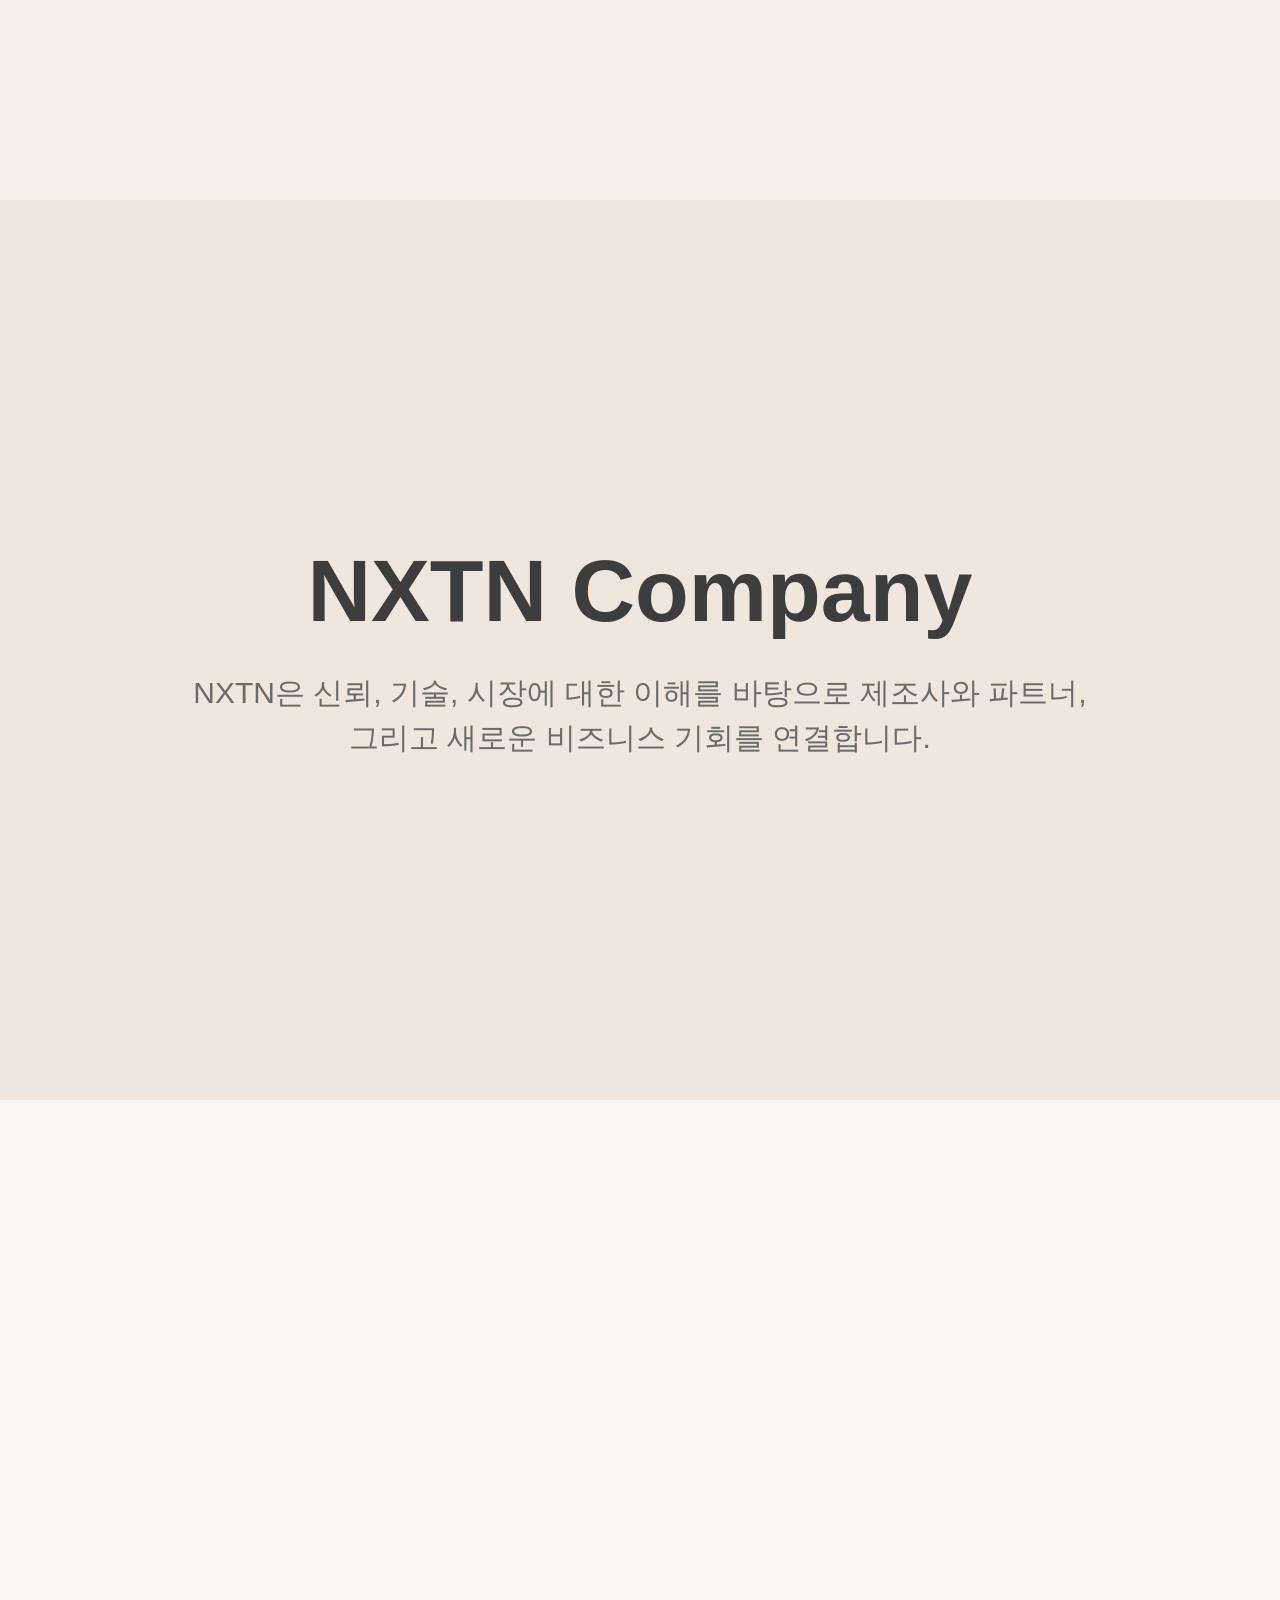
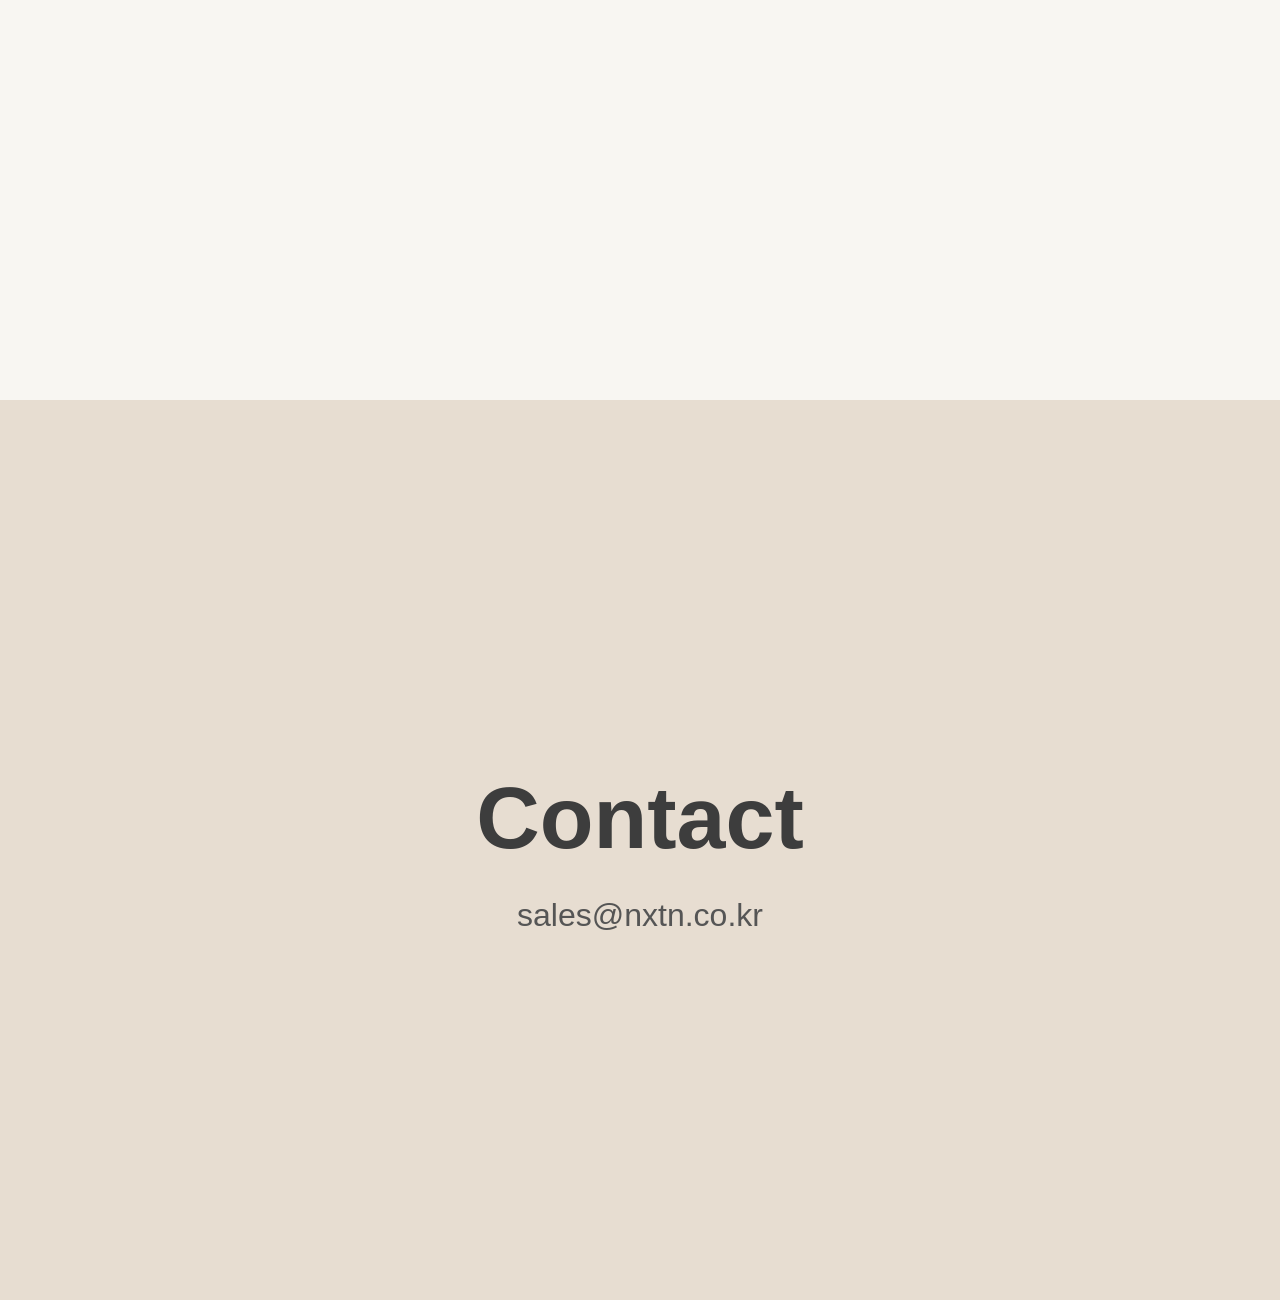
==== commit 0ed2bc63: "Update index.html" ====
--- a/index.html
+++ b/index.html
@@ -176,34 +176,47 @@
       }
     }
 
-    @media (max-width: 768px) {
-      .lang-switch {
-        top: 16px;
-        right: 16px;
-      }
-
-      .logo-hero {
-        background-image: url("logo m.png"), url("logo.png");
-        background-size: cover;
-        background-position: center center;
-      }
-
-      .desktop-video {
-        display: none;
-      }
-
-      .mobile-video {
-        display: block;
-      }
-
-      section {
-        padding: 40px 20px;
-      }
-
-      .video-only {
-        padding: 0;
-      }
-    }
+  @media (max-width: 768px) {
+  .lang-switch {
+    top: 16px;
+    right: 16px;
+  }
+
+  .logo-hero {
+    background-image: url("logo m.png"), url("logo.png");
+    background-size: cover;
+    background-position: center center;
+  }
+
+  .desktop-video {
+    display: none;
+  }
+
+  .mobile-video {
+    display: block;
+  }
+
+  section {
+    padding: 40px 20px;
+  }
+
+  /* 모바일 영상 섹션만 1:1 정방형 */
+  .video-only {
+    width: 100%;
+    min-height: auto;
+    height: auto;
+    aspect-ratio: 1 / 1;
+    padding: 0;
+  }
+
+  .mobile-video {
+    width: 100%;
+    height: 100%;
+    object-fit: cover;
+    object-position: center center;
+  }
+}
+
   </style>
 </head>
 
@@ -230,7 +243,7 @@
       playsinline
       preload="auto"
     >
-      <source src="videos/16n9-nxtn.MP4" type="video/mp4" />
+      <source src="videos/16n9nxtn.MP4" type="video/mp4" />
     </video>
 
     <video
@@ -241,7 +254,7 @@
       playsinline
       preload="auto"
     >
-      <source src="videos/1n1-nxtn.MP4" type="video/mp4" />
+      <source src="videos/1n1nxtn.MP4" type="video/mp4" />
     </video>
   </section>
 
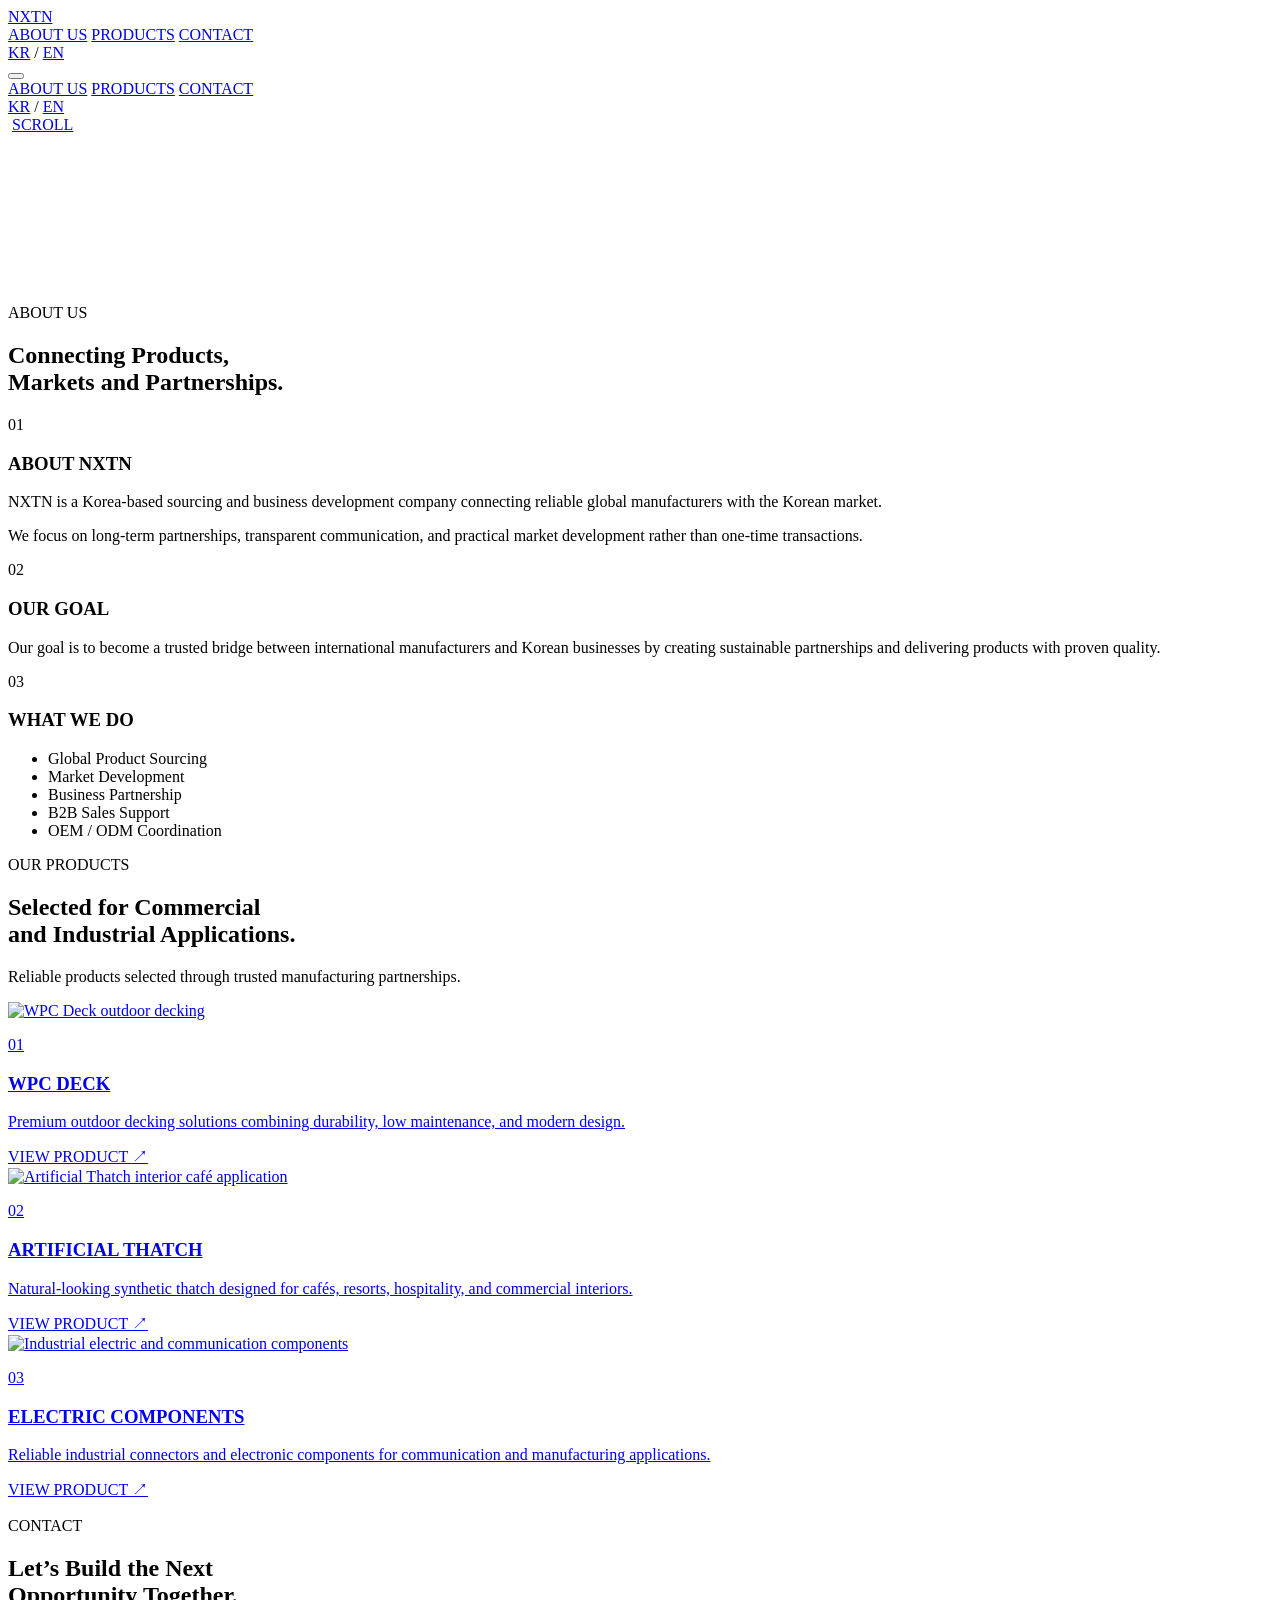
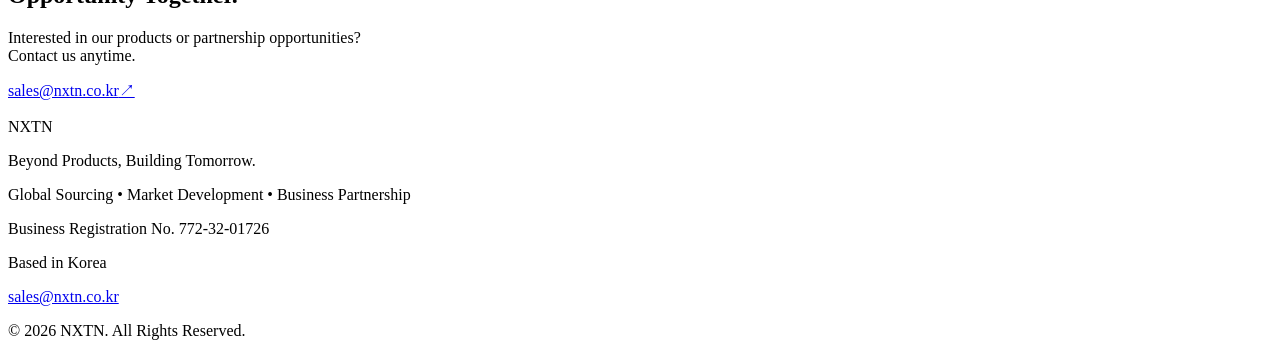
==== commit 33bf2f63: "Update index.html" ====
--- a/index.html
+++ b/index.html
@@ -3,361 +3,188 @@
 <head>
   <meta charset="UTF-8" />
   <meta name="viewport" content="width=device-width, initial-scale=1.0" />
-  <title>NXTN Company</title>
+  <title>NXTN | Global Sourcing & Business Development</title>
+  <meta name="description" content="NXTN connects reliable global manufacturers with the Korean market through product sourcing, market development, and long-term business partnerships." />
+  <link rel="stylesheet" href="css/style.css" />
+</head>
+<body>
+  <header class="site-header" id="site-header">
+    <div class="header-inner">
+      <a class="header-brand" href="#hero" aria-label="NXTN 홈으로 이동">NXTN</a>
+      <nav class="desktop-nav" aria-label="주요 메뉴">
+        <a href="#about">ABOUT US</a>
+        <a href="#products">PRODUCTS</a>
+        <a href="#contact">CONTACT</a>
+        <div class="language-switch" aria-label="언어 선택">
+          <a class="active" href="index.html" lang="ko">KR</a>
+          <span aria-hidden="true">/</span>
+          <a href="index-en.html" lang="en">EN</a>
+        </div>
+      </nav>
+      <button class="menu-toggle" type="button" aria-label="모바일 메뉴 열기" aria-expanded="false" aria-controls="mobile-menu">
+        <span></span><span></span>
+      </button>
+    </div>
+    <nav class="mobile-menu" id="mobile-menu" aria-label="모바일 메뉴">
+      <a href="#about">ABOUT US</a>
+      <a href="#products">PRODUCTS</a>
+      <a href="#contact">CONTACT</a>
+      <div class="language-switch">
+        <a class="active" href="index.html" lang="ko">KR</a>
+        <span aria-hidden="true">/</span>
+        <a href="index-en.html" lang="en">EN</a>
+      </div>
+    </nav>
+  </header>
 
-  <style>
-    * {
-      margin: 0;
-      padding: 0;
-      box-sizing: border-box;
-    }
+  <main>
+    <section class="hero" id="hero" aria-label="NXTN 메인 비주얼">
+      <picture class="hero-picture">
+        <source media="(max-width: 767px)" srcset="images/hero/logo-mobile.png" />
+        <img src="images/hero/logo-web.png" alt="NXTN - Beyond Products, Building Tomorrow" class="hero-image" />
+      </picture>
+      <a class="scroll-indicator" href="#video" aria-label="다음 섹션으로 이동">
+        <span>SCROLL</span><span class="scroll-line" aria-hidden="true"></span>
+      </a>
+    </section>
 
-    html,
-    body {
-      width: 100%;
-      overflow-x: hidden;
-    }
+    <!-- VIDEO -->
+<section class="video-section" id="video" aria-label="NXTN 브랜드 영상">
+  <video
+    class="brand-video video-web"
+    autoplay
+    muted
+    loop
+    playsinline
+    preload="metadata"
+  >
+    <source src="videos/16n9nxtn.MP4" type="video/mp4" />
+    브라우저가 동영상 재생을 지원하지 않습니다.
+  </video>
 
-    body {
-      font-family: -apple-system, BlinkMacSystemFont, "Segoe UI", sans-serif;
-      background: #F7F2EA;
-      color: #333;
-    }
+  <video
+    class="brand-video video-mobile"
+    autoplay
+    muted
+    loop
+    playsinline
+    preload="metadata"
+  >
+    <source src="videos/1n1nxtn.MP4" type="video/mp4" />
+    브라우저가 동영상 재생을 지원하지 않습니다.
+  </video>
+</section>
+    <section class="about-section section" id="about">
+      <div class="section-inner">
+        <div class="section-heading reveal">
+          <p class="section-label">ABOUT US</p>
+          <h2>Connecting Products,<br />Markets and Partnerships.</h2>
+        </div>
+        <div class="about-grid">
+          <article class="about-card reveal">
+            <p class="card-number">01</p>
+            <h3>ABOUT NXTN</h3>
+            <p>NXTN is a Korea-based sourcing and business development company connecting reliable global manufacturers with the Korean market.</p>
+            <p>We focus on long-term partnerships, transparent communication, and practical market development rather than one-time transactions.</p>
+          </article>
+          <article class="about-card reveal">
+            <p class="card-number">02</p>
+            <h3>OUR GOAL</h3>
+            <p>Our goal is to become a trusted bridge between international manufacturers and Korean businesses by creating sustainable partnerships and delivering products with proven quality.</p>
+          </article>
+          <article class="about-card reveal">
+            <p class="card-number">03</p>
+            <h3>WHAT WE DO</h3>
+            <ul class="service-list">
+              <li>Global Product Sourcing</li>
+              <li>Market Development</li>
+              <li>Business Partnership</li>
+              <li>B2B Sales Support</li>
+              <li>OEM / ODM Coordination</li>
+            </ul>
+          </article>
+        </div>
+      </div>
+    </section>
 
-    .lang-switch {
-      position: fixed;
-      top: 24px;
-      right: 24px;
-      z-index: 100;
-      display: flex;
-      gap: 8px;
-      padding: 6px;
-      border-radius: 999px;
-      background: rgba(255, 255, 255, 0.35);
-      backdrop-filter: blur(14px);
-      -webkit-backdrop-filter: blur(14px);
-      box-shadow: 0 8px 24px rgba(0, 0, 0, 0.08);
-    }
+    <section class="products-section section" id="products">
+      <div class="section-inner">
+        <div class="section-heading reveal">
+          <p class="section-label">OUR PRODUCTS</p>
+          <h2>Selected for Commercial<br />and Industrial Applications.</h2>
+          <p class="section-description">Reliable products selected through trusted manufacturing partnerships.</p>
+        </div>
+      </div>
 
-    .lang-switch button {
-      border: 1px solid rgba(80, 80, 80, 0.18);
-      background: rgba(255, 255, 255, 0.35);
-      color: #555;
-      padding: 8px 14px;
-      border-radius: 20px;
-      cursor: pointer;
-      font-size: 14px;
-    }
+      <div class="product-list">
+        <a class="product-banner reveal" href="products/wpc-deck.html" aria-label="WPC Deck 제품 페이지로 이동">
+          <img src="images/products/product-wpc.png" alt="WPC Deck outdoor decking" class="product-image" />
+          <div class="product-overlay"></div>
+          <div class="product-content">
+            <p class="product-number">01</p>
+            <h3>WPC DECK</h3>
+            <p>Premium outdoor decking solutions combining durability, low maintenance, and modern design.</p>
+            <span class="product-link">VIEW PRODUCT <span aria-hidden="true">↗</span></span>
+          </div>
+        </a>
 
-    .lang-switch button.active {
-      background: #B89155;
-      color: #fff;
-      border-color: #B89155;
-    }
+        <a class="product-banner reveal" href="products/artificial-thatch.html" aria-label="Artificial Thatch 제품 페이지로 이동">
+          <img src="images/products/product-thatch.png" alt="Artificial Thatch interior café application" class="product-image" />
+          <div class="product-overlay"></div>
+          <div class="product-content">
+            <p class="product-number">02</p>
+            <h3>ARTIFICIAL THATCH</h3>
+            <p>Natural-looking synthetic thatch designed for cafés, resorts, hospitality, and commercial interiors.</p>
+            <span class="product-link">VIEW PRODUCT <span aria-hidden="true">↗</span></span>
+          </div>
+        </a>
 
-    section {
-      position: relative;
-      width: 100%;
-      min-height: 100vh;
-      min-height: 100svh;
-      display: flex;
-      align-items: center;
-      justify-content: center;
-      text-align: center;
-      padding: 40px 24px;
-      overflow: hidden;
-    }
+        <a class="product-banner reveal" href="products/electric-components.html" aria-label="Electric Components 제품 페이지로 이동">
+          <img src="images/products/product-electric.png" alt="Industrial electric and communication components" class="product-image" />
+          <div class="product-overlay"></div>
+          <div class="product-content">
+            <p class="product-number">03</p>
+            <h3>ELECTRIC COMPONENTS</h3>
+            <p>Reliable industrial connectors and electronic components for communication and manufacturing applications.</p>
+            <span class="product-link">VIEW PRODUCT <span aria-hidden="true">↗</span></span>
+          </div>
+        </a>
+      </div>
+    </section>
 
-    .logo-hero {
-      padding: 0;
-      background-color: #F7F2EA;
-      background-image: url("logo.png");
-      background-size: cover;
-      background-position: center center;
-      background-repeat: no-repeat;
-      animation: logoFadeIn 1.8s ease forwards;
-    }
+    <section class="contact-section section" id="contact">
+      <div class="section-inner contact-inner">
+        <div class="contact-copy reveal">
+          <p class="section-label">CONTACT</p>
+          <h2>Let’s Build the Next<br />Opportunity Together.</h2>
+          <p>Interested in our products or partnership opportunities?<br />Contact us anytime.</p>
+        </div>
+        <a class="contact-email reveal" href="mailto:sales@nxtn.co.kr">
+          <span>sales@nxtn.co.kr</span><span aria-hidden="true">↗</span>
+        </a>
+      </div>
+    </section>
+  </main>
 
-    .video-only {
-      position: relative;
-      padding: 0;
-      width: 100%;
-      min-height: 100vh;
-      min-height: 100svh;
-      background: #F3EEE6;
-      overflow: hidden;
-    }
+  <footer class="site-footer">
+    <div class="footer-inner">
+      <div class="footer-brand">
+        <p class="footer-logo">NXTN</p>
+        <p class="footer-slogan">Beyond Products, Building Tomorrow.</p>
+        <p class="footer-services">Global Sourcing • Market Development • Business Partnership</p>
+      </div>
+      <div class="footer-info">
+        <p>Business Registration No. 772-32-01726</p>
+        <p>Based in Korea</p>
+        <a href="mailto:sales@nxtn.co.kr">sales@nxtn.co.kr</a>
+      </div>
+    </div>
+    <div class="footer-bottom">
+      <p>© 2026 NXTN. All Rights Reserved.</p>
+    </div>
+  </footer>
 
-    .bg-video {
-      position: absolute;
-      inset: 0;
-      width: 100%;
-      height: 100%;
-      object-fit: cover;
-      object-position: center center;
-      display: block;
-    }
-
-    .desktop-video {
-      display: block;
-    }
-
-    .mobile-video {
-      display: none;
-    }
-
-    .inner {
-      position: relative;
-      z-index: 2;
-      width: 100%;
-      max-width: 980px;
-    }
-
-    .fade-section .inner,
-    .fade-section > h2,
-    .fade-section > a {
-      opacity: 0;
-      transform: translateY(34px);
-      transition: opacity 1.1s ease, transform 1.1s ease;
-    }
-
-    .fade-section.show .inner,
-    .fade-section.show > h2,
-    .fade-section.show > a {
-      opacity: 1;
-      transform: translateY(0);
-    }
-
-    .about {
-      background: #EFE7DD;
-    }
-
-    .wpc-info {
-      background: #F8F6F2;
-    }
-
-    .about h2,
-    .wpc-info h2,
-    .contact h2 {
-      margin-bottom: 28px;
-      color: #3D3D3D;
-      font-size: clamp(38px, 7vw, 88px);
-      font-weight: 600;
-    }
-
-    .about p,
-    .wpc-info p {
-      color: #6B6B6B;
-      font-size: clamp(18px, 2.4vw, 30px);
-      line-height: 1.5;
-      word-break: keep-all;
-    }
-
-    .contact {
-      background: #E7DDD1;
-      flex-direction: column;
-    }
-
-    .contact a {
-      color: #555;
-      text-decoration: none;
-      font-size: clamp(20px, 3vw, 32px);
-    }
-
-    @keyframes logoFadeIn {
-      from {
-        opacity: 0;
-        transform: scale(1.03);
-      }
-
-      to {
-        opacity: 1;
-        transform: scale(1);
-      }
-    }
-
-  @media (max-width: 768px) {
-  .lang-switch {
-    top: 16px;
-    right: 16px;
-  }
-
-  .logo-hero {
-    background-image: url("logo m.png"), url("logo.png");
-    background-size: cover;
-    background-position: center center;
-  }
-
-  .desktop-video {
-    display: none;
-  }
-
-  .mobile-video {
-    display: block;
-  }
-
-  section {
-    padding: 40px 20px;
-  }
-
-  /* 모바일 영상 섹션만 1:1 정방형 */
-  .video-only {
-    width: 100%;
-    min-height: auto;
-    height: auto;
-    aspect-ratio: 1 / 1;
-    padding: 0;
-  }
-
-  .mobile-video {
-    width: 100%;
-    height: 100%;
-    object-fit: cover;
-    object-position: center center;
-  }
-}
-
-  </style>
-</head>
-
-<body>
-
-  <div class="lang-switch">
-    <button type="button" class="active" onclick="setLanguage('ko')">
-      KOR
-    </button>
-
-    <button type="button" onclick="setLanguage('en')">
-      ENG
-    </button>
-  </div>
-
-  <section class="hero logo-hero"></section>
-
-  <section class="video-only">
-    <video
-      class="bg-video desktop-video"
-      autoplay
-      muted
-      loop
-      playsinline
-      preload="auto"
-    >
-      <source src="videos/16n9nxtn.MP4" type="video/mp4" />
-    </video>
-
-    <video
-      class="bg-video mobile-video"
-      autoplay
-      muted
-      loop
-      playsinline
-      preload="auto"
-    >
-      <source src="videos/1n1nxtn.MP4" type="video/mp4" />
-    </video>
-  </section>
-
-  <section class="about fade-section">
-    <div class="inner">
-      <h2 data-ko="NXTN Company" data-en="NXTN Company">
-        NXTN Company
-      </h2>
-
-      <p
-        data-ko="NXTN은 신뢰, 기술, 시장에 대한 이해를 바탕으로 제조사와 파트너, 그리고 새로운 비즈니스 기회를 연결합니다."
-        data-en="NXTN connects manufacturers, partners, and business opportunities through trust, technology, and market insight."
-      >
-        NXTN은 신뢰, 기술, 시장에 대한 이해를 바탕으로 제조사와 파트너,
-        그리고 새로운 비즈니스 기회를 연결합니다.
-      </p>
-    </div>
-  </section>
-
-  <section class="wpc-info fade-section">
-    <div class="inner">
-      <h2 data-ko="WPC Deck" data-en="WPC Deck">
-        WPC Deck
-      </h2>
-
-      <p
-        data-ko="내구성과 디자인을 갖춘 현대적인 WPC 데크 솔루션을 야외 공간, 상업 시설, 건축 프로젝트에 제안합니다."
-        data-en="We introduce durable and modern WPC decking solutions for outdoor spaces, commercial projects, and architectural applications."
-      >
-        내구성과 디자인을 갖춘 현대적인 WPC 데크 솔루션을 야외 공간,
-        상업 시설, 건축 프로젝트에 제안합니다.
-      </p>
-    </div>
-  </section>
-
-  <section class="contact fade-section">
-    <h2 data-ko="Contact" data-en="Contact">
-      Contact
-    </h2>
-
-    <a href="mailto:sales@nxtn.co.kr">
-      sales@nxtn.co.kr
-    </a>
-  </section>
-
-  <script>
-    function setLanguage(lang) {
-      document.documentElement.lang = lang;
-
-      document.querySelectorAll("[data-ko][data-en]").forEach(function (el) {
-        el.textContent = el.dataset[lang];
-      });
-
-      document.querySelectorAll(".lang-switch button").forEach(function (btn) {
-        btn.classList.remove("active");
-      });
-
-      if (lang === "ko") {
-        document
-          .querySelector(".lang-switch button:nth-child(1)")
-          .classList.add("active");
-      } else {
-        document
-          .querySelector(".lang-switch button:nth-child(2)")
-          .classList.add("active");
-      }
-    }
-
-    setLanguage("ko");
-
-    const observer = new IntersectionObserver(
-      function (entries) {
-        entries.forEach(function (entry) {
-          if (entry.isIntersecting) {
-            entry.target.classList.add("show");
-          }
-        });
-      },
-      {
-        threshold: 0.25
-      }
-    );
-
-    document.querySelectorAll(".fade-section").forEach(function (section) {
-      observer.observe(section);
-    });
-
-    function playVisibleVideo() {
-      document.querySelectorAll(".bg-video").forEach(function (video) {
-        const visible = window.getComputedStyle(video).display !== "none";
-
-        if (visible) {
-          video.play().catch(function () {});
-        } else {
-          video.pause();
-        }
-      });
-    }
-
-    window.addEventListener("load", playVisibleVideo);
-    window.addEventListener("resize", playVisibleVideo);
-    window.addEventListener("orientationchange", playVisibleVideo);
-  </script>
-
+  <script src="js/script.js"></script>
 </body>
 </html>
+
--- a/css/style.css
+++ b/css/style.css
@@ -0,0 +1 @@
+
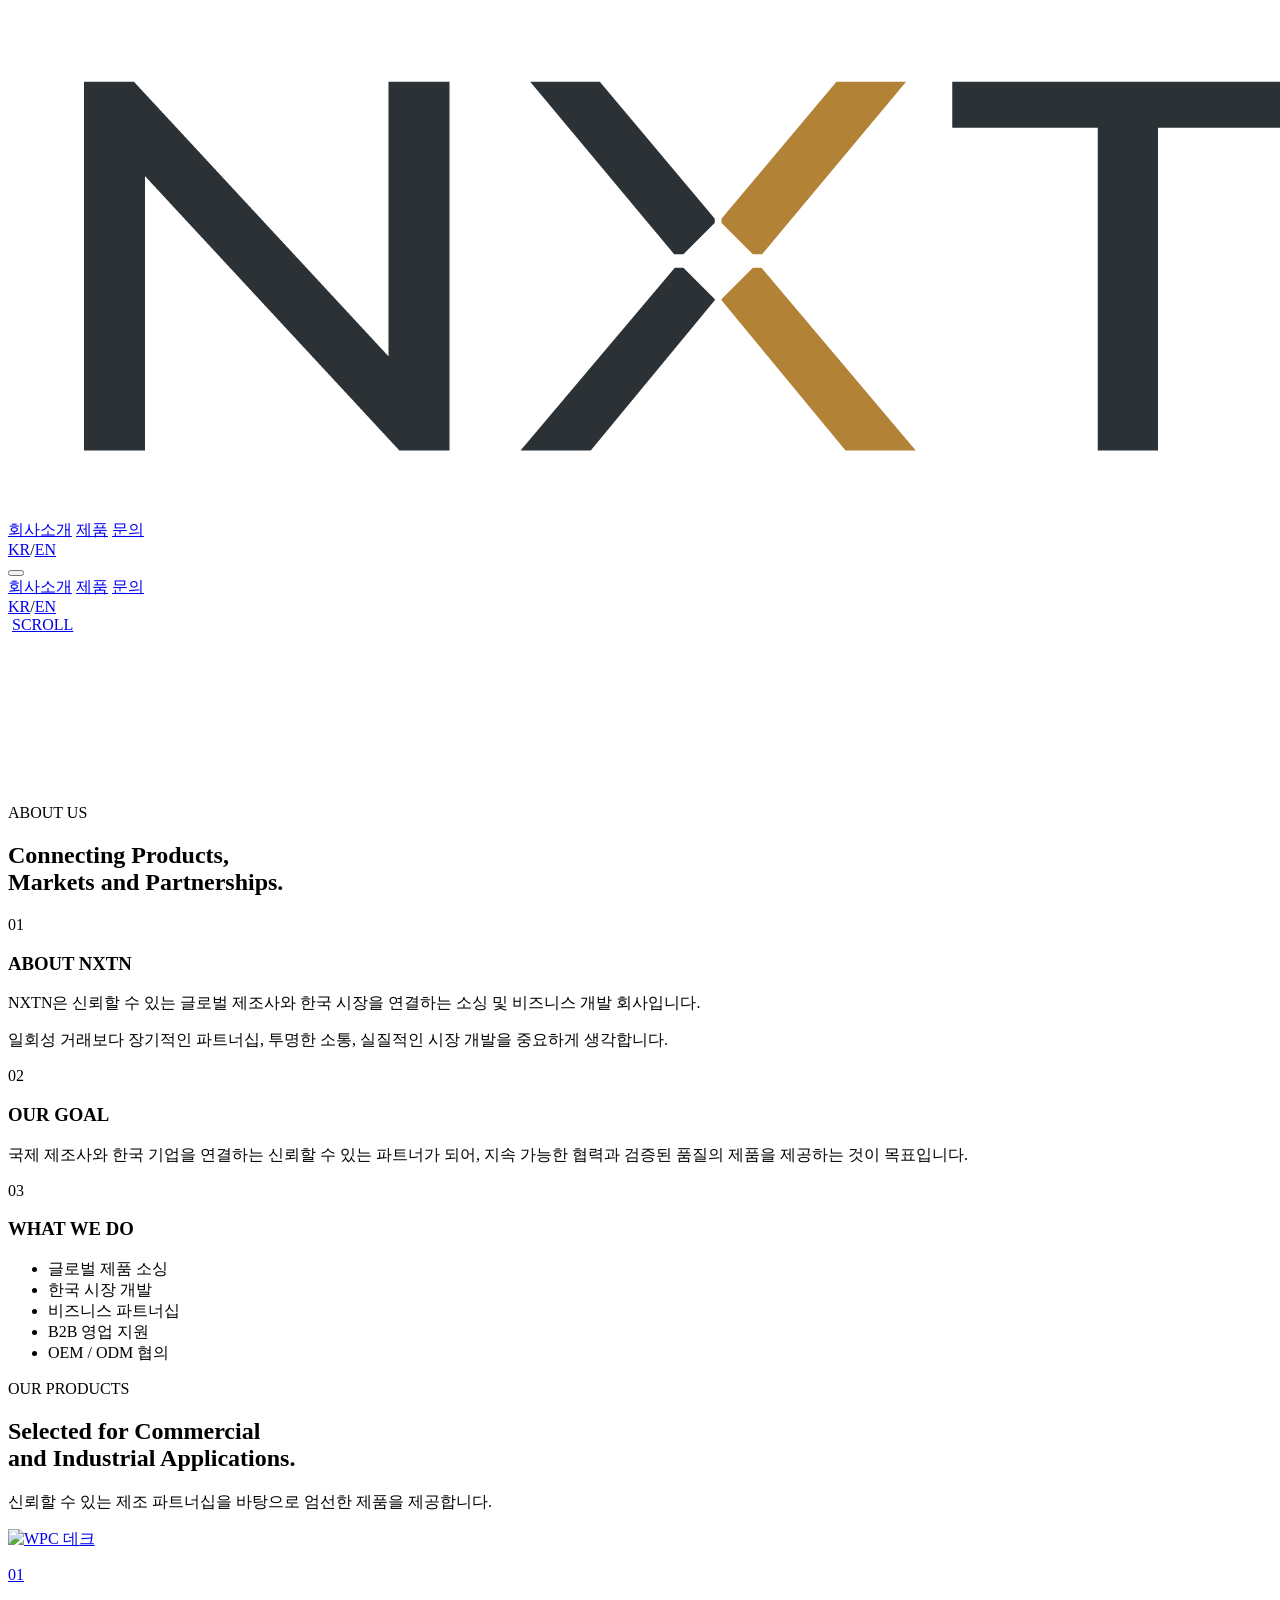
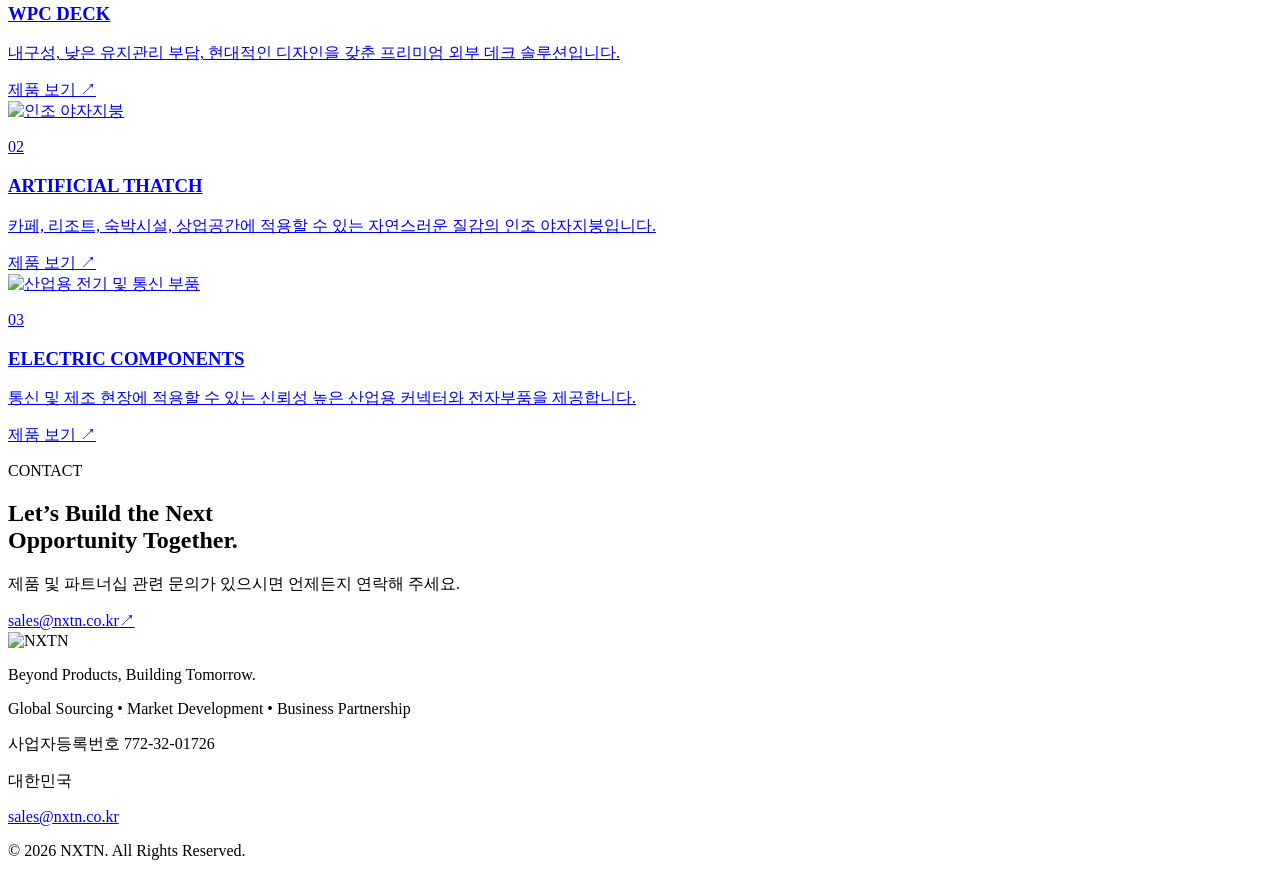
==== commit 27e79963: "Update footer logo and maintain content structure" ====
--- a/index.html
+++ b/index.html
@@ -2,37 +2,33 @@
 <html lang="ko">
 <head>
   <meta charset="UTF-8" />
-  <meta name="viewport" content="width=device-width, initial-scale=1.0" />
-  <title>NXTN | Global Sourcing & Business Development</title>
-  <meta name="description" content="NXTN connects reliable global manufacturers with the Korean market through product sourcing, market development, and long-term business partnerships." />
+  <meta name="viewport" content="width=device-width, initial-scale=1, viewport-fit=cover" />
+  <title>NXTN | 글로벌 소싱 및 비즈니스 개발</title>
+  <meta name="description" content="NXTN은 신뢰할 수 있는 글로벌 제조사와 한국 시장을 연결하는 소싱 및 비즈니스 개발 회사입니다." />
   <link rel="stylesheet" href="css/style.css" />
 </head>
 <body>
   <header class="site-header" id="site-header">
     <div class="header-inner">
-      <a class="header-brand" href="#hero" aria-label="NXTN 홈으로 이동">NXTN</a>
+      <a class="header-brand" href="#hero" aria-label="NXTN 홈으로 이동">
+        <img src="images/logo/nxtnlogo.png" alt="NXTN" />
+      </a>
       <nav class="desktop-nav" aria-label="주요 메뉴">
-        <a href="#about">ABOUT US</a>
-        <a href="#products">PRODUCTS</a>
-        <a href="#contact">CONTACT</a>
+        <a href="#about">회사소개</a>
+        <a href="#products">제품</a>
+        <a href="#contact">문의</a>
         <div class="language-switch" aria-label="언어 선택">
-          <a class="active" href="index.html" lang="ko">KR</a>
-          <span aria-hidden="true">/</span>
-          <a href="index-en.html" lang="en">EN</a>
+          <a class="active" href="index.html" lang="ko">KR</a><span aria-hidden="true">/</span><a href="index-en.html" lang="en">EN</a>
         </div>
       </nav>
-      <button class="menu-toggle" type="button" aria-label="모바일 메뉴 열기" aria-expanded="false" aria-controls="mobile-menu">
-        <span></span><span></span>
-      </button>
+      <button class="menu-toggle" type="button" aria-label="모바일 메뉴 열기" aria-expanded="false" aria-controls="mobile-menu"><span></span><span></span></button>
     </div>
     <nav class="mobile-menu" id="mobile-menu" aria-label="모바일 메뉴">
-      <a href="#about">ABOUT US</a>
-      <a href="#products">PRODUCTS</a>
-      <a href="#contact">CONTACT</a>
-      <div class="language-switch">
-        <a class="active" href="index.html" lang="ko">KR</a>
-        <span aria-hidden="true">/</span>
-        <a href="index-en.html" lang="en">EN</a>
+      <div class="mobile-menu-inner">
+        <a href="#about">회사소개</a>
+        <a href="#products">제품</a>
+        <a href="#contact">문의</a>
+        <div class="language-switch"><a class="active" href="index.html" lang="ko">KR</a><span aria-hidden="true">/</span><a href="index-en.html" lang="en">EN</a></div>
       </div>
     </nav>
   </header>
@@ -43,148 +39,43 @@
         <source media="(max-width: 767px)" srcset="images/hero/logo-mobile.png" />
         <img src="images/hero/logo-web.png" alt="NXTN - Beyond Products, Building Tomorrow" class="hero-image" />
       </picture>
-      <a class="scroll-indicator" href="#video" aria-label="다음 섹션으로 이동">
-        <span>SCROLL</span><span class="scroll-line" aria-hidden="true"></span>
-      </a>
+      <a class="scroll-indicator" href="#video" aria-label="다음 섹션으로 이동"><span>SCROLL</span><span class="scroll-line" aria-hidden="true"></span></a>
     </section>
 
-    <!-- VIDEO -->
-<section class="video-section" id="video" aria-label="NXTN 브랜드 영상">
-  <video
-    class="brand-video video-web"
-    autoplay
-    muted
-    loop
-    playsinline
-    preload="metadata"
-  >
-    <source src="videos/16n9nxtn.MP4" type="video/mp4" />
-    브라우저가 동영상 재생을 지원하지 않습니다.
-  </video>
+    <section class="video-section" id="video" aria-label="NXTN 브랜드 영상">
+      <video class="brand-video video-web" autoplay muted loop playsinline preload="metadata"><source src="videos/16n9nxtn.MP4" type="video/mp4" /></video>
+      <video class="brand-video video-mobile" autoplay muted loop playsinline preload="metadata"><source src="videos/1n1nxtn.MP4" type="video/mp4" /></video>
+    </section>
 
-  <video
-    class="brand-video video-mobile"
-    autoplay
-    muted
-    loop
-    playsinline
-    preload="metadata"
-  >
-    <source src="videos/1n1nxtn.MP4" type="video/mp4" />
-    브라우저가 동영상 재생을 지원하지 않습니다.
-  </video>
-</section>
     <section class="about-section section" id="about">
       <div class="section-inner">
-        <div class="section-heading reveal">
-          <p class="section-label">ABOUT US</p>
-          <h2>Connecting Products,<br />Markets and Partnerships.</h2>
-        </div>
+        <div class="section-heading reveal"><p class="section-label">ABOUT US</p><h2>Connecting Products,<br />Markets and Partnerships.</h2></div>
         <div class="about-grid">
-          <article class="about-card reveal">
-            <p class="card-number">01</p>
-            <h3>ABOUT NXTN</h3>
-            <p>NXTN is a Korea-based sourcing and business development company connecting reliable global manufacturers with the Korean market.</p>
-            <p>We focus on long-term partnerships, transparent communication, and practical market development rather than one-time transactions.</p>
-          </article>
-          <article class="about-card reveal">
-            <p class="card-number">02</p>
-            <h3>OUR GOAL</h3>
-            <p>Our goal is to become a trusted bridge between international manufacturers and Korean businesses by creating sustainable partnerships and delivering products with proven quality.</p>
-          </article>
-          <article class="about-card reveal">
-            <p class="card-number">03</p>
-            <h3>WHAT WE DO</h3>
-            <ul class="service-list">
-              <li>Global Product Sourcing</li>
-              <li>Market Development</li>
-              <li>Business Partnership</li>
-              <li>B2B Sales Support</li>
-              <li>OEM / ODM Coordination</li>
-            </ul>
-          </article>
+          <article class="about-card reveal"><p class="card-number">01</p><h3>ABOUT NXTN</h3><p>NXTN은 신뢰할 수 있는 글로벌 제조사와 한국 시장을 연결하는 소싱 및 비즈니스 개발 회사입니다.</p><p>일회성 거래보다 장기적인 파트너십, 투명한 소통, 실질적인 시장 개발을 중요하게 생각합니다.</p></article>
+          <article class="about-card reveal"><p class="card-number">02</p><h3>OUR GOAL</h3><p>국제 제조사와 한국 기업을 연결하는 신뢰할 수 있는 파트너가 되어, 지속 가능한 협력과 검증된 품질의 제품을 제공하는 것이 목표입니다.</p></article>
+          <article class="about-card reveal"><p class="card-number">03</p><h3>WHAT WE DO</h3><ul class="service-list"><li>글로벌 제품 소싱</li><li>한국 시장 개발</li><li>비즈니스 파트너십</li><li>B2B 영업 지원</li><li>OEM / ODM 협의</li></ul></article>
         </div>
       </div>
     </section>
 
     <section class="products-section section" id="products">
-      <div class="section-inner">
-        <div class="section-heading reveal">
-          <p class="section-label">OUR PRODUCTS</p>
-          <h2>Selected for Commercial<br />and Industrial Applications.</h2>
-          <p class="section-description">Reliable products selected through trusted manufacturing partnerships.</p>
-        </div>
-      </div>
-
+      <div class="section-inner"><div class="section-heading reveal"><p class="section-label">OUR PRODUCTS</p><h2>Selected for Commercial<br />and Industrial Applications.</h2><p class="section-description">신뢰할 수 있는 제조 파트너십을 바탕으로 엄선한 제품을 제공합니다.</p></div></div>
       <div class="product-list">
-        <a class="product-banner reveal" href="products/wpc-deck.html" aria-label="WPC Deck 제품 페이지로 이동">
-          <img src="images/products/product-wpc.png" alt="WPC Deck outdoor decking" class="product-image" />
-          <div class="product-overlay"></div>
-          <div class="product-content">
-            <p class="product-number">01</p>
-            <h3>WPC DECK</h3>
-            <p>Premium outdoor decking solutions combining durability, low maintenance, and modern design.</p>
-            <span class="product-link">VIEW PRODUCT <span aria-hidden="true">↗</span></span>
-          </div>
-        </a>
-
-        <a class="product-banner reveal" href="products/artificial-thatch.html" aria-label="Artificial Thatch 제품 페이지로 이동">
-          <img src="images/products/product-thatch.png" alt="Artificial Thatch interior café application" class="product-image" />
-          <div class="product-overlay"></div>
-          <div class="product-content">
-            <p class="product-number">02</p>
-            <h3>ARTIFICIAL THATCH</h3>
-            <p>Natural-looking synthetic thatch designed for cafés, resorts, hospitality, and commercial interiors.</p>
-            <span class="product-link">VIEW PRODUCT <span aria-hidden="true">↗</span></span>
-          </div>
-        </a>
-
-        <a class="product-banner reveal" href="products/electric-components.html" aria-label="Electric Components 제품 페이지로 이동">
-          <img src="images/products/product-electric.png" alt="Industrial electric and communication components" class="product-image" />
-          <div class="product-overlay"></div>
-          <div class="product-content">
-            <p class="product-number">03</p>
-            <h3>ELECTRIC COMPONENTS</h3>
-            <p>Reliable industrial connectors and electronic components for communication and manufacturing applications.</p>
-            <span class="product-link">VIEW PRODUCT <span aria-hidden="true">↗</span></span>
-          </div>
-        </a>
+        <a class="product-banner reveal" href="products/wpc-deck.html"><img src="images/products/product-wpc.png" alt="WPC 데크" class="product-image" /><div class="product-overlay"></div><div class="product-content"><p class="product-number">01</p><h3>WPC DECK</h3><p>내구성, 낮은 유지관리 부담, 현대적인 디자인을 갖춘 프리미엄 외부 데크 솔루션입니다.</p><span class="product-link">제품 보기 <span aria-hidden="true">↗</span></span></div></a>
+        <a class="product-banner reveal" href="products/artificial-thatch.html"><img src="images/products/product-thatch.png" alt="인조 야자지붕" class="product-image" /><div class="product-overlay"></div><div class="product-content"><p class="product-number">02</p><h3>ARTIFICIAL THATCH</h3><p>카페, 리조트, 숙박시설, 상업공간에 적용할 수 있는 자연스러운 질감의 인조 야자지붕입니다.</p><span class="product-link">제품 보기 <span aria-hidden="true">↗</span></span></div></a>
+        <a class="product-banner reveal" href="products/electric-components.html"><img src="images/products/product-electric.png" alt="산업용 전기 및 통신 부품" class="product-image" /><div class="product-overlay"></div><div class="product-content"><p class="product-number">03</p><h3>ELECTRIC COMPONENTS</h3><p>통신 및 제조 현장에 적용할 수 있는 신뢰성 높은 산업용 커넥터와 전자부품을 제공합니다.</p><span class="product-link">제품 보기 <span aria-hidden="true">↗</span></span></div></a>
       </div>
     </section>
 
-    <section class="contact-section section" id="contact">
-      <div class="section-inner contact-inner">
-        <div class="contact-copy reveal">
-          <p class="section-label">CONTACT</p>
-          <h2>Let’s Build the Next<br />Opportunity Together.</h2>
-          <p>Interested in our products or partnership opportunities?<br />Contact us anytime.</p>
-        </div>
-        <a class="contact-email reveal" href="mailto:sales@nxtn.co.kr">
-          <span>sales@nxtn.co.kr</span><span aria-hidden="true">↗</span>
-        </a>
-      </div>
-    </section>
+    <section class="contact-section section" id="contact"><div class="section-inner contact-inner"><div class="contact-copy reveal"><p class="section-label">CONTACT</p><h2>Let’s Build the Next<br />Opportunity Together.</h2><p>제품 및 파트너십 관련 문의가 있으시면 언제든지 연락해 주세요.</p></div><a class="contact-email reveal" href="mailto:sales@nxtn.co.kr"><span>sales@nxtn.co.kr</span><span aria-hidden="true">↗</span></a></div></section>
   </main>
 
   <footer class="site-footer">
-    <div class="footer-inner">
-      <div class="footer-brand">
-        <p class="footer-logo">NXTN</p>
-        <p class="footer-slogan">Beyond Products, Building Tomorrow.</p>
-        <p class="footer-services">Global Sourcing • Market Development • Business Partnership</p>
-      </div>
-      <div class="footer-info">
-        <p>Business Registration No. 772-32-01726</p>
-        <p>Based in Korea</p>
-        <a href="mailto:sales@nxtn.co.kr">sales@nxtn.co.kr</a>
-      </div>
-    </div>
-    <div class="footer-bottom">
-      <p>© 2026 NXTN. All Rights Reserved.</p>
-    </div>
+    <div class="footer-inner"><div class="footer-brand">
+<img class="footer-logo-image" src="images/logo/nxtnlogo-w.png" alt="NXTN" />
+      <p class="footer-slogan">Beyond Products, Building Tomorrow.</p><p class="footer-services">Global Sourcing • Market Development • Business Partnership</p></div><div class="footer-info"><p>사업자등록번호 772-32-01726</p><p>대한민국</p><a href="mailto:sales@nxtn.co.kr">sales@nxtn.co.kr</a></div></div>
+    <div class="footer-bottom"><p>© 2026 NXTN. All Rights Reserved.</p></div>
   </footer>
-
   <script src="js/script.js"></script>
 </body>
 </html>
-
